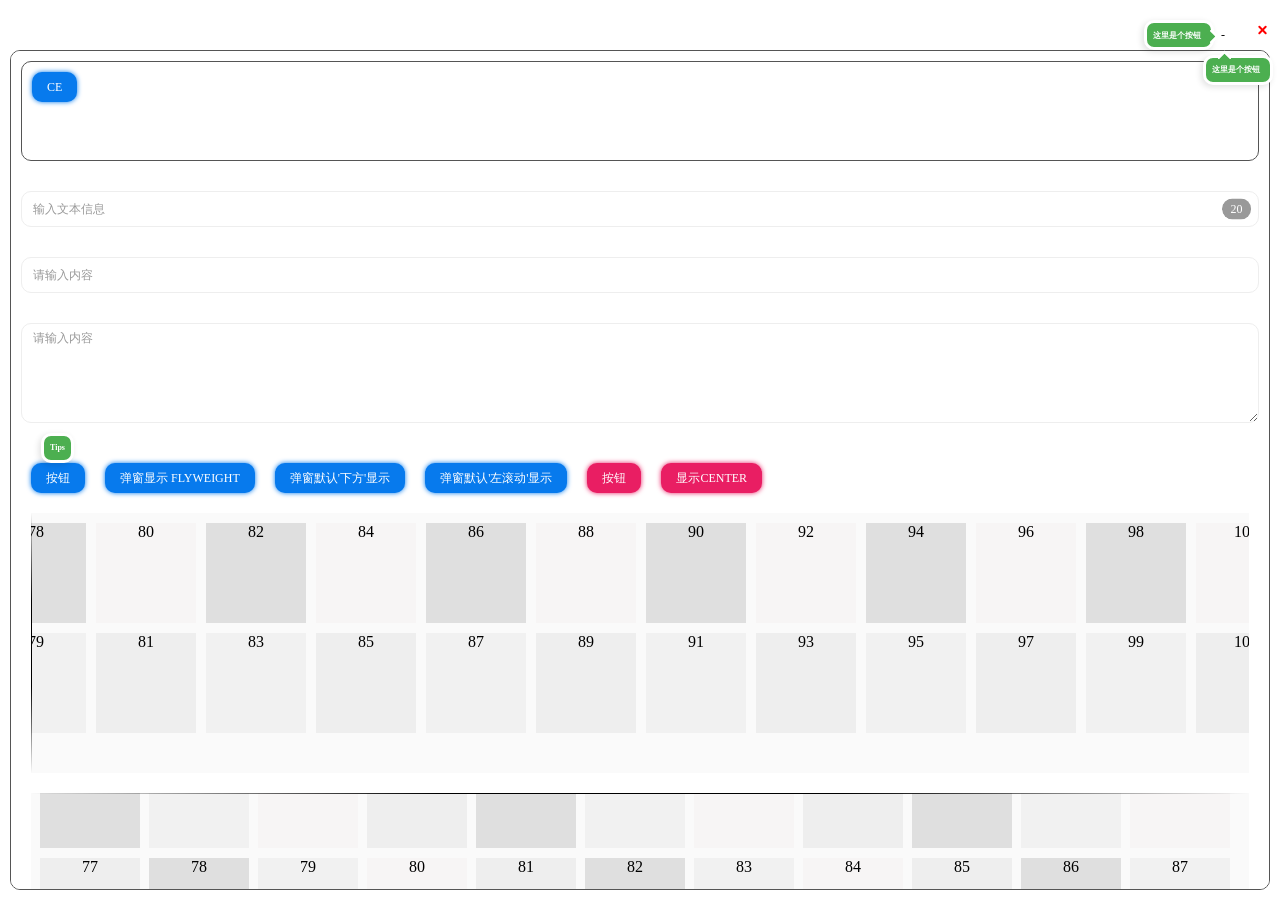
==== demo/flyweight/index.html @ 09029a1e "++" ====
<!doctype html>
<html lang="en">
  <head>
    <meta charset="UTF-8" />
    <link rel="icon" type="image/svg+xml" href="/vite.svg" />
    <meta name="viewport" content="width=device-width, initial-scale=1.0" />
    <title>Flyweight(共享组件)</title>
    <script type="module" crossorigin src="./assets/index-CFsZRQ6E.js"></script>
    <link rel="stylesheet" crossorigin href="./assets/index-Cnb4RGXs.css">
  </head>
  <body>
    <div id="app"></div>
  </body>
</html>
---- demo/flyweight/assets/index-Cnb4RGXs.css ----
@charset "UTF-8";body,html{height:100%;overflow:hidden;display:flex;width:100%;margin:0}#app{height:100%;width:100%}.flyweight-all{background-color:#fafafa}.flyweight-item{background:#f1f1f1;display:block;height:100%;text-align:center}.flyweight-item.demo{background-size:cover;background-repeat:no-repeat}.flyweight-item.flyweight-item-0{background-color:#f7f5f5}.flyweight-item.flyweight-item-1{background-color:#eee}.flyweight-item.flyweight-item-2{background-color:#dfdfdf}.flyweight-test{display:flex;justify-content:space-around}html [simply]{background-color:inherit;border:0!important}html [nothing]{margin:0!important;padding:0!important;border:0!important}html [flex],html [vcenter],html [vc],html [center],html [space],html [row],html [column]{display:flex}html [inline]{display:inline}html [inline-block]{display:inline-block}html [column]{flex-direction:column}html [row]{flex-direction:row}html [space]{justify-content:space-between}html [space=around]{justify-content:space-around}html [space=evenly]{justify-content:space-evenly}html [center]{justify-content:center}html [vcenter],html [vc]{align-items:center}html [hand]{cursor:pointer}html [overflow]{overflow:auto!important}html [overflow=scroll]{overflow:scroll!important}html [overflow=visible]{overflow:visible!important}.card[data-v-715ec8da]{--t: 0px;--r: 0px;--b: 0px;--l: 0px;--h: 100%;--w: 100%;--br: 1px}.card[hover-scroll][data-v-715ec8da]::-webkit-scrollbar-track,.card[auto-scroll][data-v-715ec8da]::-webkit-scrollbar-track{border-radius:10px}.card[hover-scroll][data-v-715ec8da]::-webkit-scrollbar-thumb,.card[auto-scroll][data-v-715ec8da]::-webkit-scrollbar-thumb{border-radius:10px;background-color:transparent}.card[hover-scroll][data-v-715ec8da]::-webkit-scrollbar,.card[auto-scroll][data-v-715ec8da]::-webkit-scrollbar{border-radius:10px;width:var(--scrollbar-width, 8px);height:var(--scrollbar-width, 8px)}.card[hover-scroll][data-v-715ec8da]:hover::-webkit-scrollbar-thumb,.card[auto-scroll][data-v-715ec8da]::-webkit-scrollbar-thumb{border-style:dashed;border-color:transparent;border-width:2px;background-clip:padding-box;cursor:pointer}.card[hover-scroll][data-v-715ec8da]:hover::-webkit-scrollbar-thumb:hover,.card[auto-scroll][data-v-715ec8da]::-webkit-scrollbar-thumb:hover{background:var(--scrollbar-color, #101010)}.card[hover-scroll][data-v-715ec8da]:hover::-webkit-scrollbar-thumb,.card[auto-scroll][data-v-715ec8da]::-webkit-scrollbar-thumb{background-color:var(--scrollbar-color, #101010)}.card[data-v-715ec8da]{position:relative;background-color:var(--bg, var(--card-background-color, #fff));padding:var(--card-padding, 10px);border-radius:var(--card-border-radius, 10px);box-sizing:border-box;border-style:solid;border-color:var(--card-border-color, #555);border-width:var(--br);justify-content:flex-start;margin:var(--t) var(--r) var(--b) var(--l);height:calc(var(--h) - var(--t) - var(--b));width:calc(var(--w) - var(--l) - var(--r));overflow:auto}.card .card[simply][data-v-715ec8da]{background-color:inherit;border:0!important}.card .card[nothing][data-v-715ec8da]{margin:0!important;padding:0!important;border:0!important}.card .card[flex][data-v-715ec8da],.card .card[vcenter][data-v-715ec8da],.card .card[vc][data-v-715ec8da],.card .card[center][data-v-715ec8da],.card .card[space][data-v-715ec8da],.card .card[row][data-v-715ec8da],.card .card[column][data-v-715ec8da]{display:flex}.card .card[inline][data-v-715ec8da]{display:inline}.card .card[inline-block][data-v-715ec8da]{display:inline-block}.card .card[column][data-v-715ec8da]{flex-direction:column}.card .card[row][data-v-715ec8da]{flex-direction:row}.card .card[space][data-v-715ec8da]{justify-content:space-between}.card .card[space=around][data-v-715ec8da]{justify-content:space-around}.card .card[space=evenly][data-v-715ec8da]{justify-content:space-evenly}.card .card[center][data-v-715ec8da]{justify-content:center}.card .card[vcenter][data-v-715ec8da],.card .card[vc][data-v-715ec8da]{align-items:center}.card .card[hand][data-v-715ec8da]{cursor:pointer}.card .card[overflow][data-v-715ec8da]{overflow:auto!important}.card .card[overflow=scroll][data-v-715ec8da]{overflow:scroll!important}.card .card[overflow=visible][data-v-715ec8da]{overflow:visible!important}.card .card-title[data-v-715ec8da]{max-height:40px}.card .card-close.hide[data-v-715ec8da]{display:none}.card .card-close[data-v-715ec8da]{position:relative;width:20px;height:20px;border-radius:10px;z-index:1;--s-transform: 45deg;--s-hover-transform: 35deg;--s-close-width: 11px;--s-close-height: 2px;cursor:pointer;background-color:var(--s-card-close-background-color, transparent)}.card .card-close[data-v-715ec8da]:before,.card .card-close[data-v-715ec8da]:after{content:"";display:block;width:var(--s-close-width, 11px);height:var(--s-close-height, 2px);background-color:var(--s-card-close-color, #555);transform-origin:center;position:absolute;border-radius:10px;top:calc(50% - var(--s-close-height, 2px) / 2);left:calc(50% - var(--s-close-width, 11px) / 2)}.card .card-close[data-v-715ec8da]{transition:all .3s ease}.card .card-close[data-v-715ec8da]:before{transform:rotate(var(--s-transform, 45deg))}.card .card-close[data-v-715ec8da]:after{transform:rotate(calc(0deg - var(--s-transform, 45deg)))}.card .card-close[data-v-715ec8da]:hover:before{transform:rotate(var(--s-hover-transform, 45deg))}.card .card-close[data-v-715ec8da]:hover:after{transform:rotate(calc(0deg - var(--s-hover-transform, 45deg)))}.card .card-content[data-v-715ec8da]{overflow:auto;height:100%}.card .card-content[data-v-715ec8da]:before{background:linear-gradient(90deg,transparent,var(--card-line-color, transparent),var(--card-line-color, transparent),transparent);content:"";display:block;position:sticky;top:0;width:100%;height:1px;z-index:10;transition:opacity .5s ease-in-out}.s-button[data-v-984a282f]{border-radius:var(--s-button-border-radius, 10px);height:30px;--h: inherit;--s-button-duration: .7s}.s-button button[data-v-984a282f]:not([disabled]):hover{box-shadow:0 0 5px 2px var(--s-button-shadow-color)}.s-button[auto][data-v-984a282f],.s-button.auto[data-v-984a282f]{height:calc(var(--h, inherit));border-radius:inherit}.s-button.animation button[data-v-984a282f]:not([disabled]):hover,.s-button[animation] button[data-v-984a282f]:not([disabled]):hover{animation:rotate-984a282f var(--s-button-duration) ease-in-out both}.s-button.animation button[data-v-984a282f]:not([disabled]):hover span,.s-button.animation button:not([disabled]):hover span[data-v-984a282f],.s-button[animation] button[data-v-984a282f]:not([disabled]):hover span,.s-button[animation] button:not([disabled]):hover span[data-v-984a282f]{animation:storm-984a282f var(--s-button-duration) ease-in-out both;animation-delay:.06s}.s-button button[data-v-984a282f]{height:inherit;width:inherit;outline:none;text-decoration:none;cursor:pointer;text-transform:uppercase;border-radius:inherit;font-family:inherit;overflow:hidden;box-shadow:0 0 5px 0 var(--s-button-shadow-color);border:var(--s-button-border, 1px solid transparent);padding:10px 14px;font-size:12px;border-color:transparent}.s-button button[disabled][data-v-984a282f]{opacity:.5;cursor:not-allowed}.s-button button[data-v-984a282f]{transition:all var(--s-button-duration) cubic-bezier(.02,.01,.5,1)}@keyframes rotate-984a282f{0%{transform:rotate(0) translateZ(0)}25%{transform:rotate(3deg) translateZ(0)}50%{transform:rotate(-3deg) translateZ(0)}75%{transform:rotate(3deg) translateZ(0)}to{transform:rotate(0) translateZ(0)}}@keyframes storm-984a282f{0%{transform:translateZ(0) translateZ(0)}25%{transform:translate3d(3px,0,0) translateZ(0)}50%{transform:translate3d(-3px,0,0) translateZ(0)}75%{transform:translate3d(3px,0,0) translateZ(0)}to{transform:translateZ(0) translateZ(0)}}.s-button button[data-v-984a282f]{background-color:var(--s-button-background-color, inherit);color:var(--s-button-color, inherit)}.s-button[slow][data-v-984a282f],.s-button.slow[data-v-984a282f]{--s-button-duration: 1.1s}.s-button[fast][data-v-984a282f],.s-button.fast[data-v-984a282f]{--s-button-duration: .1s}.s-button.simply[data-v-984a282f]{--s-button-background-color: #077aed;--s-button-color: #fff;--s-button-shadow-color: #077aed}.s-button.notice[data-v-984a282f]{--s-button-background-color: #e91e63;--s-button-color: #fff;--s-button-shadow-color: #e91e63}:root{--tips-background-color: #4caf50;--tips-color: #ffffff;--tips-font-size: 8px;--tips-border-radius: 10;--tips-border-width: 3;--tips-offset: 4;--tips-fly-color: #000;--tips-fly-opacity: .5}body:after{content:"";opacity:0;transition:all .6s ease;top:0;left:0;z-index:-1}.tips-fly~body:after{position:fixed;width:100%;height:100%;background-color:var(--tips-fly-color);opacity:var(--tips-fly-opacity);z-index:var(--tips-z-index, 1000)}.tips[data-v-81c7b9d3]{--h: auto;--w: auto}.tips.warning[data-v-81c7b9d3],.tips.warn[data-v-81c7b9d3]{--tips-background-color: #f44336}.tips.notice[data-v-81c7b9d3]{--tips-background-color: #ff9800}.tips.simply[data-v-81c7b9d3]{--tips-background-color: #00bcd4}.tips[empty][data-v-81c7b9d3]{--tips-background-color: transparent;--tips-border-width: 0;padding:0}.tips[data-v-81c7b9d3]{display:flex;width:calc(var(--w, auto));height:calc(var(--h, auto));overflow:visible;align-items:center;position:fixed;z-index:10;background-color:var(--tips-background-color);color:var(--tips-content-color, var(--tips-color));border-radius:calc(var(--tips-border-radius) * 1px);padding:2px 6px;border:calc(var(--tips-border-width) * 1px) solid var(--tips-color);font-weight:700;box-shadow:#0000001f -2px 2px 6px;font-size:var(--tips-font-size)}.tips.animate[data-v-81c7b9d3]{transition:all .3s}.tips-title[data-v-81c7b9d3]:empty{display:none}.tips-title[data-v-81c7b9d3]{font-size:calc(var(--tips-font-size) + var(--tips-offset) * 1px);padding-right:3px}.tips[static][data-v-81c7b9d3]{position:static!important}.tips[data-v-81c7b9d3]:before{content:none}.tips.s-left.arrow[data-v-81c7b9d3]:before,.tips.s-left[arrow][data-v-81c7b9d3]:before,.tips.s-right.arrow[data-v-81c7b9d3]:before,.tips.s-right[arrow][data-v-81c7b9d3]:before,.tips.s-top.arrow[data-v-81c7b9d3]:before,.tips.s-top[arrow][data-v-81c7b9d3]:before,.tips.s-bottom.arrow[data-v-81c7b9d3]:before,.tips.s-bottom[arrow][data-v-81c7b9d3]:before{content:""}.tips.arrow[data-v-81c7b9d3],.tips[arrow][data-v-81c7b9d3]{--deg: -45deg}.tips.arrow[data-v-81c7b9d3]:before,.tips[arrow][data-v-81c7b9d3]:before{transition:all .3s;visibility:var(--tips-arrow);position:absolute;border:calc(var(--tips-border-width) * 1px) solid var(--tips-color);background-color:var(--tips-background-color);height:calc(var(--tips-border-width) * 2px + 2px);width:calc(var(--tips-border-width) * 2px + 2px);transform:rotate(var(--deg));transform-origin:50% 50%;z-index:-1;border-radius:3px}.tips.s-left[data-v-81c7b9d3]:before{border-left:0;border-top:0;right:calc(var(--arrow-size) * -1px - 1px)}.tips.s-right[data-v-81c7b9d3]:before{border-right:0;border-bottom:0;left:calc(var(--arrow-size) * -1px - 1px)}.tips.s-top[data-v-81c7b9d3]:before{border-top:0;border-right:0;bottom:calc(var(--arrow-size) * -1px - 1px)}.tips.s-bottom[data-v-81c7b9d3]:before{border-bottom:0;border-left:0;top:calc(var(--arrow-size) * -1px - 1px)}.tips.s-left[data-v-81c7b9d3]:before,.tips.s-right[data-v-81c7b9d3]:before{top:calc(var(--tips-arrow-top) * 1px)}.tips.s-top[data-v-81c7b9d3]:before,.tips.s-bottom[data-v-81c7b9d3]:before{left:calc(var(--tips-arrow-left) * 1px)}.tips-top[data-v-81c7b9d3],.tips-left[data-v-81c7b9d3],.tips-right[data-v-81c7b9d3],.tips-bottom[data-v-81c7b9d3]{z-index:20160!important}.s-confirm-warp[data-v-09f1a82f]{display:inline-flex}.s-confirm[data-v-09f1a82f]{--tips-color: #fff;--tips-background-color: var(--tips-color);--tips-content-color: #000;--tips-shadow-color: #7c7c7c;--tips-font-size: 14px}.s-confirm .s-confirm-title[data-v-09f1a82f]{font-size:var(--tips-font-size)}.s-confirm .card[data-v-09f1a82f]{border-width:0!important;padding:0}.s-confirm>.card[data-v-09f1a82f]{min-width:100px;padding:10px}.s-confirm.s-top[data-v-09f1a82f]{box-shadow:0 3px 10px 0 var(--tips-shadow-color)}.s-confirm.s-bottom[data-v-09f1a82f]{box-shadow:0 -3px 10px 0 var(--tips-shadow-color)}.s-confirm.s-left[data-v-09f1a82f]{box-shadow:3px 0 10px 0 var(--tips-shadow-color)}.s-confirm.s-right[data-v-09f1a82f]{box-shadow:-3px 0 10px 0 var(--tips-shadow-color)}.s-confirm .s-confirm-booms[data-v-09f1a82f]{padding-top:10px}.s-confirm .s-confirm-booms[data-v-09f1a82f],.s-confirm[data-v-09f1a82f]{overflow:visible}.s-div[data-v-5a663869]{border:0!important;overflow:visible!important}.s-flex[data-v-80afacb2]{border:0!important}.flyweight[data-v-1c021354]{--flyweight-line-color: #000;height:calc(var(--flyweight-h, 100%));width:calc(var(--flyweight-w, 100%));overflow:auto;position:relative}.flyweight[hover-scroll][data-v-1c021354]::-webkit-scrollbar-track,.flyweight[auto-scroll][data-v-1c021354]::-webkit-scrollbar-track{border-radius:10px}.flyweight[hover-scroll][data-v-1c021354]::-webkit-scrollbar-thumb,.flyweight[auto-scroll][data-v-1c021354]::-webkit-scrollbar-thumb{border-radius:10px;background-color:transparent}.flyweight[hover-scroll][data-v-1c021354]::-webkit-scrollbar,.flyweight[auto-scroll][data-v-1c021354]::-webkit-scrollbar{border-radius:10px;width:var(--scrollbar-width, 8px);height:var(--scrollbar-width, 8px)}.flyweight[hover-scroll][data-v-1c021354]:hover::-webkit-scrollbar-thumb,.flyweight[auto-scroll][data-v-1c021354]::-webkit-scrollbar-thumb{border-style:dashed;border-color:transparent;border-width:2px;background-clip:padding-box;cursor:pointer}.flyweight[hover-scroll][data-v-1c021354]:hover::-webkit-scrollbar-thumb:hover,.flyweight[auto-scroll][data-v-1c021354]::-webkit-scrollbar-thumb:hover{background:var(--scrollbar-color, #101010)}.flyweight[hover-scroll][data-v-1c021354]:hover::-webkit-scrollbar-thumb,.flyweight[auto-scroll][data-v-1c021354]::-webkit-scrollbar-thumb{background-color:var(--scrollbar-color, #101010)}.flyweight.line .flyweight-all[scroll-x][data-v-1c021354]:before,.flyweight.line .flyweight-all[data-v-1c021354]:not([scroll-x]):before{opacity:1}.flyweight.flyweight-empty .flyweight-all[data-v-1c021354]:before{display:none}.flyweight[scroll-x] .flyweight-all[data-v-1c021354]:before{height:inherit;width:1px;left:var(--flyweight-line-offset, 0);background:linear-gradient(180deg,transparent,var(--flyweight-line-color),var(--flyweight-line-color),transparent)}.flyweight:not([scroll-x]) .flyweight-all[data-v-1c021354]:before{height:1px;width:100%;min-width:var(--flyweight-min-width, 100%);top:var(--flyweight-line-offset, 0);background:linear-gradient(90deg,transparent,var(--flyweight-line-color),var(--flyweight-line-color),transparent)}.flyweight .flyweight-all[data-v-1c021354]:before{content:"";display:block;position:sticky;z-index:10;opacity:0;transition:opacity 1s ease-in-out}.flyweight[scroll-x] .flyweight-all[data-v-1c021354]{width:var(--flyweight-content);height:inherit;min-height:100%;top:0;position:absolute}.flyweight[scroll-x] .flyweight-all[data-v-1c021354]+*{left:var(--flyweight-content);position:absolute;top:0;height:100%}.flyweight .flyweight-all[data-v-1c021354]{position:relative;height:var(--flyweight-content)}.flyweight .flyweight-all[data-v-1c021354]>*{width:calc(var(--width));height:var(--height);position:absolute;min-width:var(--flyweight-min-width, inherit)}@media screen and (-apple-system:Macintosh){.flyweight .flyweight-all[data-v-1c021354]{background-color:red!important}}.s-wrap[data-v-acf70ba2]{--s-input-color: #077aed;--s-input-primary-color: #4caf50;--s-input-label-primary-color: #999;--s-input-label-color: #fff;--s-input-label-border-radius: 10px;--s-input-duration: .7s;border-radius:var(--s-input-border-radius, inherit)!important;position:relative;height:inherit}.s-wrap[radius][data-v-acf70ba2],.s-wrap[half][data-v-acf70ba2]{--s-input-border-radius: 50%}.s-wrap.primary[data-v-acf70ba2]{--s-input-primary-color: #9e9e9e;--s-input-color: #9e9e9e;--s-input-primary-shadow-color: transparent}.s-wrap.simply[data-v-acf70ba2]{--s-input-primary-color: #077aed;--s-input-color: #077aed}.s-wrap.success[data-v-acf70ba2]{--s-input-primary-color: #8bc34a;--s-input-color: #8bc34a}.s-wrap.error[data-v-acf70ba2]{--s-input-primary-color: #e91e63;--s-input-color: #e91e63}.s-wrap.notice[data-v-acf70ba2]{--s-input-primary-color: #ff9800;--s-input-color: #ff9800}.s-wrap.disabled[data-v-acf70ba2],.s-wrap[disabled][data-v-acf70ba2]{--s-input-primary-color: #bababa;--s-input-color: #bababa}.s-wrap.disabled .s-wrap-input[data-v-acf70ba2],.s-wrap[disabled] .s-wrap-input[data-v-acf70ba2]{color:#bababa}.s-wrap.disabled .s-wrap-close[data-v-acf70ba2],.s-wrap[disabled] .s-wrap-close[data-v-acf70ba2]{display:none!important}.s-wrap[static] .s-wrap-label[data-v-acf70ba2],.s-wrap.static .s-wrap-label[data-v-acf70ba2]{animation:none!important}.s-wrap[slow][data-v-acf70ba2],.s-wrap.slow[data-v-acf70ba2]{--s-input-duration: 1.1s}.s-wrap[fast][data-v-acf70ba2],.s-wrap.fast[data-v-acf70ba2]{--s-input-duration: .1s}.s-wrap[hide-limit][maxlength] .s-wrap-limit[data-v-acf70ba2],.s-wrap:not([maxlength]) .s-wrap-limit[data-v-acf70ba2]{display:none}.s-wrap[transparent] .s-wrap-input[data-v-acf70ba2],.s-wrap.transparent .s-wrap-input[data-v-acf70ba2]{background-color:transparent}.s-wrap .s-wrap-left[data-v-acf70ba2],.s-wrap .s-wrap-right[data-v-acf70ba2]{border-radius:inherit!important;height:inherit;overflow:hidden}.s-wrap .s-wrap-left[data-v-acf70ba2]{position:absolute!important;left:var(--s-input-padding-left, 7px);top:0}.s-wrap .s-wrap-right[data-v-acf70ba2]{position:absolute!important;right:var(--s-input-padding-right, 5px);top:50%;transform:translateY(-50%)}.s-wrap .s-wrap-right[data-v-acf70ba2]>*{margin-right:3px}.s-wrap .s-wrap-right .s-wrap-limit[data-v-acf70ba2]{display:inline-block;padding:3px;border-radius:10px;min-width:23px;text-align:center;background-color:var(--s-input-label-primary-color);color:var(--s-input-label-color);transition:all .6s ease;opacity:1}.s-wrap .s-wrap-right .s-wrap-close[data-v-acf70ba2]{color:var(--s-input-label-primary-color);font-size:inherit;cursor:pointer}.s-wrap .s-wrap-right .s-wrap-close[data-v-acf70ba2]:hover{color:var(--s-input-color);font-size:calc(100% + 4px)}.s-wrap .s-wrap-right .s-wrap-close[data-v-acf70ba2]{display:none;transition:all .3s ease}.s-wrap[s-completed] .s-wrap-label[data-v-acf70ba2],.s-wrap[s-completed] .s-wrap-input[data-v-acf70ba2]{transition:all var(--s-input-duration) ease}textarea~.s-wrap-label[data-v-acf70ba2]{top:var(--s-input-label-top, 15px)}.s-wrap-label[data-v-acf70ba2]{position:absolute;left:calc(var(--text-left, 12) * 1px);top:50%;z-index:2;transform:translateY(-50%);color:var(--s-input-label-primary-color);font-size:var(--s-input-label-font-size, inherit);pointer-events:none;border-radius:var(--s-input-label-border-radius, var(--s-input-border-radius))}.s-wrap-label>span[data-v-acf70ba2]:not(.placeholder){display:none}.s-wrap .input-error[data-v-acf70ba2]{display:none;position:absolute}.s-wrap[tips-hide] .s-wrap-input:focus~.s-wrap-label[data-v-acf70ba2],.s-wrap[tips-hide] .s-wrap-input:not(:placeholder-shown)~.s-wrap-label[data-v-acf70ba2],.s-wrap[tips-hide] .s-wrap-input:-webkit-autofill~.s-wrap-label[data-v-acf70ba2],.s-wrap[tips-hide] .s-wrap-input:autofill~.s-wrap-label[data-v-acf70ba2]{display:none}.s-wrap[tips-hide] .s-wrap-input~.input-error[data-v-acf70ba2]{display:block;background-color:transparent;z-index:1;color:var(--s-input-primary-color);margin-top:3px!important}.s-wrap.error .s-wrap-input[data-v-acf70ba2]{--s-input-border-color: var(--s-input-primary-color)}.s-wrap-input[data-v-acf70ba2]{width:100%;height:100%;font-size:inherit;color:inherit;border:var(--s-input-border, 1px solid var(--s-input-border-color, #eee));background-color:var(--s-input-background, #fff);border-radius:inherit!important;outline:none;box-sizing:border-box;padding:10px calc(var(--text-right, 10) * 1px + var(--text-close, 10) * 1px) 10px calc(var(--text-left, 10) * 1px)}.s-wrap-input[data-v-acf70ba2]:focus,.s-wrap-input[data-v-acf70ba2]:not(:placeholder-shown),.s-wrap-input[data-v-acf70ba2]:-webkit-autofill,.s-wrap-input[data-v-acf70ba2]:autofill{border-color:var(--s-input-color)}.s-wrap-input[data-v-acf70ba2]:focus,.s-wrap-input:focus~.s-wrap-label[data-v-acf70ba2],.s-wrap-input[data-v-acf70ba2]:not(:placeholder-shown),.s-wrap-input:not(:placeholder-shown)~.s-wrap-label[data-v-acf70ba2],.s-wrap-input[data-v-acf70ba2]:-webkit-autofill,.s-wrap-input:-webkit-autofill~.s-wrap-label[data-v-acf70ba2],.s-wrap-input[data-v-acf70ba2]:autofill,.s-wrap-input:autofill~.s-wrap-label[data-v-acf70ba2]{box-shadow:0 0 7px 1px var(--s-input-primary-shadow-color, var(--s-input-color))}.s-wrap-input:focus~.s-wrap-label .placeholder[data-v-acf70ba2],.s-wrap-input:not(:placeholder-shown)~.s-wrap-label .placeholder[data-v-acf70ba2],.s-wrap-input:-webkit-autofill~.s-wrap-label .placeholder[data-v-acf70ba2],.s-wrap-input:autofill~.s-wrap-label .placeholder[data-v-acf70ba2]{display:none}.s-wrap-input:focus~.s-wrap-label>span[data-v-acf70ba2]:not(.placeholder),.s-wrap-input:not(:placeholder-shown)~.s-wrap-label>span[data-v-acf70ba2]:not(.placeholder),.s-wrap-input:-webkit-autofill~.s-wrap-label>span[data-v-acf70ba2]:not(.placeholder),.s-wrap-input:autofill~.s-wrap-label>span[data-v-acf70ba2]:not(.placeholder){display:block}.s-wrap-input:focus~.s-wrap-label[data-v-acf70ba2],.s-wrap-input:not(:placeholder-shown)~.s-wrap-label[data-v-acf70ba2],.s-wrap-input:-webkit-autofill~.s-wrap-label[data-v-acf70ba2],.s-wrap-input:autofill~.s-wrap-label[data-v-acf70ba2]{top:0;color:var(--s-input-label-color);background:var(--s-input-color);padding:2px 10px;animation:rotate-acf70ba2 var(--s-input-duration) ease-in-out both}.s-wrap-input:focus~.s-wrap-right .s-wrap-limit[data-v-acf70ba2],.s-wrap-input:not(:placeholder-shown)~.s-wrap-right .s-wrap-limit[data-v-acf70ba2],.s-wrap-input:-webkit-autofill~.s-wrap-right .s-wrap-limit[data-v-acf70ba2],.s-wrap-input:autofill~.s-wrap-right .s-wrap-limit[data-v-acf70ba2]{background-color:var(--s-input-color);color:var(--s-input-label-color)}.s-wrap-input[data-v-acf70ba2]:not(:focus,:placeholder-shown){border-color:var(--s-input-primary-color)}.s-wrap-input[data-v-acf70ba2]:not(:focus,:placeholder-shown),.s-wrap-input:not(:focus,:placeholder-shown)~.s-wrap-label[data-v-acf70ba2]{box-shadow:0 0 5px 0 var(--s-input-primary-shadow-color, var(--s-input-primary-color))}.s-wrap-input:not(:focus,:placeholder-shown)~.s-wrap-label[data-v-acf70ba2]{color:var(--s-input-label-color);background:var(--s-input-primary-color)}.s-wrap-input:not(:focus,:placeholder-shown)~.s-wrap-right .s-wrap-close[data-v-acf70ba2]:hover{color:var(--s-input-primary-color)}.s-wrap-input:not(:focus,:placeholder-shown)~.s-wrap-right .s-wrap-close[data-v-acf70ba2]{display:block}.s-wrap-input:not(:focus,:placeholder-shown)~.s-wrap-right .s-wrap-limit[data-v-acf70ba2]{background-color:var(--s-input-primary-color);color:var(--s-input-label-color);font-size:calc(100% - 4px);opacity:.5}@keyframes rotate-acf70ba2{0%{transform:rotate(0) translateY(-0%)}25%{transform:rotate(3deg) translateY(-12.5%)}50%{transform:rotate(-3deg) translateY(-25%)}75%{transform:rotate(3deg) translateY(-37.5%)}to{transform:rotate(0) translateY(-50%)}}
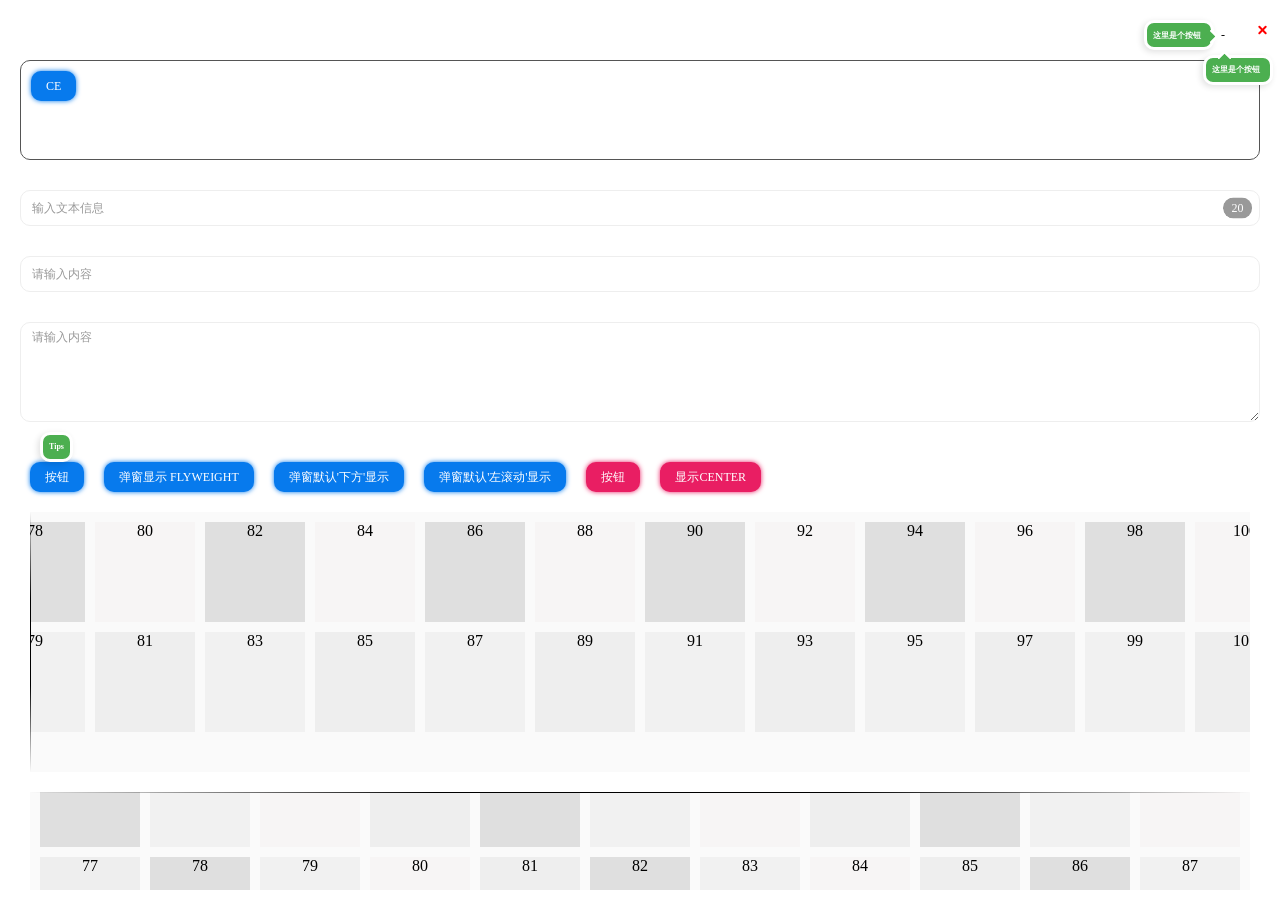
==== commit 7ce55118: "优化" ====
--- a/demo/flyweight/index.html
+++ b/demo/flyweight/index.html
@@ -2,11 +2,12 @@
 <html lang="en">
   <head>
     <meta charset="UTF-8" />
-    <link rel="icon" type="image/svg+xml" href="/vite.svg" />
-    <meta name="viewport" content="width=device-width, initial-scale=1.0" />
+    <meta http-equiv="Content-Type" content="text/html; charset=utf-8" />
+    <meta content="yes" name="apple-mobile-web-app-capable" />
+    <meta content="width=device-width, initial-scale=1.0, maximum-scale=1.0,  user-scalable=0" name="viewport" />
     <title>Flyweight(共享组件)</title>
-    <script type="module" crossorigin src="./assets/index-CFsZRQ6E.js"></script>
-    <link rel="stylesheet" crossorigin href="./assets/index-Cnb4RGXs.css">
+    <script type="module" crossorigin src="./assets/index-fB9cW2_v.js"></script>
+    <link rel="stylesheet" crossorigin href="./assets/index-D3xvJBjH.css">
   </head>
   <body>
     <div id="app"></div>
--- a/demo/flyweight/assets/index-D3xvJBjH.css
+++ b/demo/flyweight/assets/index-D3xvJBjH.css
@@ -0,0 +1 @@
+@charset "UTF-8";body,html{height:100%;overflow:hidden;display:flex;width:100%;margin:0}#app{height:100%;width:100%}.flyweight-all{background-color:#fafafa}.flyweight-item{background:#f1f1f1;display:block;height:100%;text-align:center}.flyweight-item.demo{background-size:cover;background-repeat:no-repeat}.flyweight-item.flyweight-item-0{background-color:#f7f5f5}.flyweight-item.flyweight-item-1{background-color:#eee}.flyweight-item.flyweight-item-2{background-color:#dfdfdf}.flyweight-test{display:flex;justify-content:space-around}html [simply]{background-color:inherit;border:0!important}html [nothing]{margin:0!important;padding:0!important;border:0!important}html [flex],html [vcenter],html [vc],html [center],html [space],html [row],html [column]{display:flex}html [inline]{display:inline}html [inline-block]{display:inline-block}html [column]{flex-direction:column}html [row]{flex-direction:row}html [space]{justify-content:space-between}html [space=around]{justify-content:space-around}html [space=evenly]{justify-content:space-evenly}html [center]{justify-content:center}html [vcenter],html [vc]{align-items:center}html [hand]{cursor:pointer}html [overflow]{overflow:auto!important}html [overflow=scroll]{overflow:scroll!important}html [overflow=visible]{overflow:visible!important}.card[data-v-f2fc47c3]{--t: 0px;--r: 0px;--b: 0px;--l: 0px;--h: 100%;--w: 100%;--br: 1px}.card[hover-scroll][data-v-f2fc47c3]::-webkit-scrollbar-track,.card[auto-scroll][data-v-f2fc47c3]::-webkit-scrollbar-track{border-radius:10px}.card[hover-scroll][data-v-f2fc47c3]::-webkit-scrollbar-thumb,.card[auto-scroll][data-v-f2fc47c3]::-webkit-scrollbar-thumb{border-radius:10px;background-color:transparent}.card[hover-scroll][data-v-f2fc47c3]::-webkit-scrollbar,.card[auto-scroll][data-v-f2fc47c3]::-webkit-scrollbar{border-radius:10px;width:var(--scrollbar-width, 8px);height:var(--scrollbar-width, 8px)}.card[hover-scroll][data-v-f2fc47c3]:hover::-webkit-scrollbar-thumb,.card[auto-scroll][data-v-f2fc47c3]::-webkit-scrollbar-thumb{border-style:dashed;border-color:transparent;border-width:2px;background-clip:padding-box;cursor:pointer}.card[hover-scroll][data-v-f2fc47c3]:hover::-webkit-scrollbar-thumb:hover,.card[auto-scroll][data-v-f2fc47c3]::-webkit-scrollbar-thumb:hover{background:var(--scrollbar-color, #101010)}.card[hover-scroll][data-v-f2fc47c3]:hover::-webkit-scrollbar-thumb,.card[auto-scroll][data-v-f2fc47c3]::-webkit-scrollbar-thumb{background-color:var(--scrollbar-color, #101010)}.card[data-v-f2fc47c3]{position:relative;background-color:var(--bg, var(--card-background-color, #fff));padding:var(--card-padding, 10px);border-radius:var(--card-border-radius, 10px);box-sizing:border-box;border-style:solid;border-color:var(--card-border-color, #555);border-width:var(--br);justify-content:flex-start;margin:var(--t) var(--r) var(--b) var(--l);height:calc(var(--h) - var(--t) - var(--b));width:calc(var(--w) - var(--l) - var(--r));overflow:auto}.card .card[simply][data-v-f2fc47c3]{background-color:inherit;border:0!important}.card .card[nothing][data-v-f2fc47c3]{margin:0!important;padding:0!important;border:0!important}.card .card[flex][data-v-f2fc47c3],.card .card[vcenter][data-v-f2fc47c3],.card .card[vc][data-v-f2fc47c3],.card .card[center][data-v-f2fc47c3],.card .card[space][data-v-f2fc47c3],.card .card[row][data-v-f2fc47c3],.card .card[column][data-v-f2fc47c3]{display:flex}.card .card[inline][data-v-f2fc47c3]{display:inline}.card .card[inline-block][data-v-f2fc47c3]{display:inline-block}.card .card[column][data-v-f2fc47c3]{flex-direction:column}.card .card[row][data-v-f2fc47c3]{flex-direction:row}.card .card[space][data-v-f2fc47c3]{justify-content:space-between}.card .card[space=around][data-v-f2fc47c3]{justify-content:space-around}.card .card[space=evenly][data-v-f2fc47c3]{justify-content:space-evenly}.card .card[center][data-v-f2fc47c3]{justify-content:center}.card .card[vcenter][data-v-f2fc47c3],.card .card[vc][data-v-f2fc47c3]{align-items:center}.card .card[hand][data-v-f2fc47c3]{cursor:pointer}.card .card[overflow][data-v-f2fc47c3]{overflow:auto!important}.card .card[overflow=scroll][data-v-f2fc47c3]{overflow:scroll!important}.card .card[overflow=visible][data-v-f2fc47c3]{overflow:visible!important}.card .card-title[data-v-f2fc47c3]{max-height:40px}.card .card-close.hide[data-v-f2fc47c3]{display:none}.card .card-close[data-v-f2fc47c3]{position:relative;width:20px;height:20px;border-radius:10px;z-index:1;--s-transform: 45deg;--s-hover-transform: 35deg;--s-close-width: 11px;--s-close-height: 2px;cursor:pointer;background-color:var(--s-card-close-background-color, transparent)}.card .card-close[data-v-f2fc47c3]:before,.card .card-close[data-v-f2fc47c3]:after{content:"";display:block;width:var(--s-close-width, 11px);height:var(--s-close-height, 2px);background-color:var(--s-card-close-color, #555);transform-origin:center;position:absolute;border-radius:10px;top:calc(50% - var(--s-close-height, 2px) / 2);left:calc(50% - var(--s-close-width, 11px) / 2)}.card .card-close[data-v-f2fc47c3]{transition:all .3s ease}.card .card-close[data-v-f2fc47c3]:before{transform:rotate(var(--s-transform, 45deg))}.card .card-close[data-v-f2fc47c3]:after{transform:rotate(calc(0deg - var(--s-transform, 45deg)))}.card .card-close[data-v-f2fc47c3]:hover:before{transform:rotate(var(--s-hover-transform, 45deg));background-color:var(--s-card-close-hover-color, var(--s-card-close-color, #555))}.card .card-close[data-v-f2fc47c3]:hover{background-color:var(--s-card-close-hover-background-color, var(--s-card-close-background-color, transparent));box-shadow:var(--s-card-close-hover-box-shadow, none)}.card .card-close[data-v-f2fc47c3]:hover:after{transform:rotate(calc(0deg - var(--s-hover-transform, 45deg)));background-color:var(--s-card-close-hover-color, var(--s-card-close-color, #555))}.card .card-content[data-v-f2fc47c3]{overflow:auto;height:100%}.card .card-content[data-v-f2fc47c3]:before{background:linear-gradient(90deg,transparent,var(--card-line-color, transparent),var(--card-line-color, transparent),transparent);content:"";display:block;position:sticky;top:0;width:100%;height:1px;z-index:10;transition:opacity .5s ease-in-out}.s-button[data-v-984a282f]{border-radius:var(--s-button-border-radius, 10px);height:30px;--h: inherit;--s-button-duration: .7s}.s-button button[data-v-984a282f]:not([disabled]):hover{box-shadow:0 0 5px 2px var(--s-button-shadow-color)}.s-button[auto][data-v-984a282f],.s-button.auto[data-v-984a282f]{height:calc(var(--h, inherit));border-radius:inherit}.s-button.animation button[data-v-984a282f]:not([disabled]):hover,.s-button[animation] button[data-v-984a282f]:not([disabled]):hover{animation:rotate-984a282f var(--s-button-duration) ease-in-out both}.s-button.animation button[data-v-984a282f]:not([disabled]):hover span,.s-button.animation button:not([disabled]):hover span[data-v-984a282f],.s-button[animation] button[data-v-984a282f]:not([disabled]):hover span,.s-button[animation] button:not([disabled]):hover span[data-v-984a282f]{animation:storm-984a282f var(--s-button-duration) ease-in-out both;animation-delay:.06s}.s-button button[data-v-984a282f]{height:inherit;width:inherit;outline:none;text-decoration:none;cursor:pointer;text-transform:uppercase;border-radius:inherit;font-family:inherit;overflow:hidden;box-shadow:0 0 5px 0 var(--s-button-shadow-color);border:var(--s-button-border, 1px solid transparent);padding:10px 14px;font-size:12px;border-color:transparent}.s-button button[disabled][data-v-984a282f]{opacity:.5;cursor:not-allowed}.s-button button[data-v-984a282f]{transition:all var(--s-button-duration) cubic-bezier(.02,.01,.5,1)}@keyframes rotate-984a282f{0%{transform:rotate(0) translateZ(0)}25%{transform:rotate(3deg) translateZ(0)}50%{transform:rotate(-3deg) translateZ(0)}75%{transform:rotate(3deg) translateZ(0)}to{transform:rotate(0) translateZ(0)}}@keyframes storm-984a282f{0%{transform:translateZ(0) translateZ(0)}25%{transform:translate3d(3px,0,0) translateZ(0)}50%{transform:translate3d(-3px,0,0) translateZ(0)}75%{transform:translate3d(3px,0,0) translateZ(0)}to{transform:translateZ(0) translateZ(0)}}.s-button button[data-v-984a282f]{background-color:var(--s-button-background-color, inherit);color:var(--s-button-color, inherit)}.s-button[slow][data-v-984a282f],.s-button.slow[data-v-984a282f]{--s-button-duration: 1.1s}.s-button[fast][data-v-984a282f],.s-button.fast[data-v-984a282f]{--s-button-duration: .1s}.s-button.simply[data-v-984a282f]{--s-button-background-color: #077aed;--s-button-color: #fff;--s-button-shadow-color: #077aed}.s-button.notice[data-v-984a282f]{--s-button-background-color: #e91e63;--s-button-color: #fff;--s-button-shadow-color: #e91e63}:root{--tips-background-color: #4caf50;--tips-color: #ffffff;--tips-font-size: 8px;--tips-border-radius: 10;--tips-border-width: 3;--tips-offset: 4;--tips-fly-color: #000;--tips-fly-opacity: .5}body:after{content:"";opacity:0;transition:all .6s ease;top:0;left:0;z-index:-1}.tips-fly~body:after{position:fixed;width:100%;height:100%;background-color:var(--tips-fly-color);opacity:var(--tips-fly-opacity);z-index:var(--tips-z-index, 1000)}.tips[data-v-789844b4]{--h: auto;--w: auto}.tips.warning[data-v-789844b4],.tips.warn[data-v-789844b4]{--tips-background-color: #f44336}.tips.notice[data-v-789844b4]{--tips-background-color: #ff9800}.tips.simply[data-v-789844b4]{--tips-background-color: #00bcd4}.tips[empty][data-v-789844b4]{--tips-background-color: transparent;--tips-border-width: 0;padding:0}.tips[data-v-789844b4]{display:flex;width:calc(var(--w, auto));height:calc(var(--h, auto));overflow:visible;align-items:center;position:fixed;z-index:10;background-color:var(--tips-background-color);color:var(--tips-content-color, var(--tips-color));border-radius:calc(var(--tips-border-radius) * 1px);padding:2px 6px;border:calc(var(--tips-border-width) * 1px) solid var(--tips-color);font-weight:700;box-shadow:#0000001f -2px 2px 6px;font-size:var(--tips-font-size)}.tips.animate[data-v-789844b4]{transition:all .3s}.tips-title[data-v-789844b4]:empty{display:none}.tips-title[data-v-789844b4]{font-size:calc(var(--tips-font-size) + var(--tips-offset) * 1px);padding-right:3px}.tips[static][data-v-789844b4]{position:static!important}.tips[data-v-789844b4]:before{content:none}.tips.s-left.arrow[data-v-789844b4]:before,.tips.s-left[arrow][data-v-789844b4]:before,.tips.s-right.arrow[data-v-789844b4]:before,.tips.s-right[arrow][data-v-789844b4]:before,.tips.s-top.arrow[data-v-789844b4]:before,.tips.s-top[arrow][data-v-789844b4]:before,.tips.s-bottom.arrow[data-v-789844b4]:before,.tips.s-bottom[arrow][data-v-789844b4]:before{content:""}.tips.arrow[data-v-789844b4],.tips[arrow][data-v-789844b4]{--deg: -45deg}.tips.arrow[data-v-789844b4]:before,.tips[arrow][data-v-789844b4]:before{transition:all .3s;visibility:var(--tips-arrow);position:absolute;border:calc(var(--tips-border-width) * 1px) solid var(--tips-color);background-color:var(--tips-background-color);height:calc(var(--tips-border-width) * 2px + 2px);width:calc(var(--tips-border-width) * 2px + 2px);transform:rotate(var(--deg));transform-origin:50% 50%;z-index:-1;border-radius:3px}.tips.s-left[data-v-789844b4]:before{border-left:0;border-top:0;right:calc(var(--arrow-size) * -1px - 1px)}.tips.s-right[data-v-789844b4]:before{border-right:0;border-bottom:0;left:calc(var(--arrow-size) * -1px - 1px)}.tips.s-top[data-v-789844b4]:before{border-top:0;border-right:0;bottom:calc(var(--arrow-size) * -1px - 1px)}.tips.s-bottom[data-v-789844b4]:before{border-bottom:0;border-left:0;top:calc(var(--arrow-size) * -1px - 1px)}.tips.s-left[data-v-789844b4]:before,.tips.s-right[data-v-789844b4]:before{top:calc(var(--tips-arrow-top) * 1px)}.tips.s-top[data-v-789844b4]:before,.tips.s-bottom[data-v-789844b4]:before{left:calc(var(--tips-arrow-left) * 1px)}.tips-top[data-v-789844b4],.tips-left[data-v-789844b4],.tips-right[data-v-789844b4],.tips-bottom[data-v-789844b4]{z-index:20160!important}.s-confirm-warp[data-v-1201a34d]{display:inline-flex}.s-confirm[data-v-1201a34d]{--tips-color: #fff;--tips-background-color: var(--tips-color);--tips-content-color: #000;--tips-shadow-color: #7c7c7c;--tips-font-size: 14px}.s-confirm .s-confirm-title[data-v-1201a34d]{font-size:var(--tips-font-size);color:var(--tips-content-color)}.s-confirm .card[data-v-1201a34d]{border-width:0!important;padding:0}.s-confirm>.card[data-v-1201a34d]{min-width:100px;padding:10px}.s-confirm.s-top[data-v-1201a34d]{box-shadow:0 3px 10px 0 var(--tips-shadow-color)}.s-confirm.s-bottom[data-v-1201a34d]{box-shadow:0 -3px 10px 0 var(--tips-shadow-color)}.s-confirm.s-left[data-v-1201a34d]{box-shadow:3px 0 10px 0 var(--tips-shadow-color)}.s-confirm.s-right[data-v-1201a34d]{box-shadow:-3px 0 10px 0 var(--tips-shadow-color)}.s-confirm .s-confirm-booms[data-v-1201a34d]{padding-top:10px}.s-confirm .s-confirm-booms[data-v-1201a34d],.s-confirm[data-v-1201a34d]{overflow:visible}.s-div[data-v-5a663869]{border:0!important;overflow:visible!important}.s-flex[data-v-80afacb2]{border:0!important}.flyweight[data-v-1c021354]{--flyweight-line-color: #000;height:calc(var(--flyweight-h, 100%));width:calc(var(--flyweight-w, 100%));overflow:auto;position:relative}.flyweight[hover-scroll][data-v-1c021354]::-webkit-scrollbar-track,.flyweight[auto-scroll][data-v-1c021354]::-webkit-scrollbar-track{border-radius:10px}.flyweight[hover-scroll][data-v-1c021354]::-webkit-scrollbar-thumb,.flyweight[auto-scroll][data-v-1c021354]::-webkit-scrollbar-thumb{border-radius:10px;background-color:transparent}.flyweight[hover-scroll][data-v-1c021354]::-webkit-scrollbar,.flyweight[auto-scroll][data-v-1c021354]::-webkit-scrollbar{border-radius:10px;width:var(--scrollbar-width, 8px);height:var(--scrollbar-width, 8px)}.flyweight[hover-scroll][data-v-1c021354]:hover::-webkit-scrollbar-thumb,.flyweight[auto-scroll][data-v-1c021354]::-webkit-scrollbar-thumb{border-style:dashed;border-color:transparent;border-width:2px;background-clip:padding-box;cursor:pointer}.flyweight[hover-scroll][data-v-1c021354]:hover::-webkit-scrollbar-thumb:hover,.flyweight[auto-scroll][data-v-1c021354]::-webkit-scrollbar-thumb:hover{background:var(--scrollbar-color, #101010)}.flyweight[hover-scroll][data-v-1c021354]:hover::-webkit-scrollbar-thumb,.flyweight[auto-scroll][data-v-1c021354]::-webkit-scrollbar-thumb{background-color:var(--scrollbar-color, #101010)}.flyweight.line .flyweight-all[scroll-x][data-v-1c021354]:before,.flyweight.line .flyweight-all[data-v-1c021354]:not([scroll-x]):before{opacity:1}.flyweight.flyweight-empty .flyweight-all[data-v-1c021354]:before{display:none}.flyweight[scroll-x] .flyweight-all[data-v-1c021354]:before{height:inherit;width:1px;left:var(--flyweight-line-offset, 0);background:linear-gradient(180deg,transparent,var(--flyweight-line-color),var(--flyweight-line-color),transparent)}.flyweight:not([scroll-x]) .flyweight-all[data-v-1c021354]:before{height:1px;width:100%;min-width:var(--flyweight-min-width, 100%);top:var(--flyweight-line-offset, 0);background:linear-gradient(90deg,transparent,var(--flyweight-line-color),var(--flyweight-line-color),transparent)}.flyweight .flyweight-all[data-v-1c021354]:before{content:"";display:block;position:sticky;z-index:10;opacity:0;transition:opacity 1s ease-in-out}.flyweight[scroll-x] .flyweight-all[data-v-1c021354]{width:var(--flyweight-content);height:inherit;min-height:100%;top:0;position:absolute}.flyweight[scroll-x] .flyweight-all[data-v-1c021354]+*{left:var(--flyweight-content);position:absolute;top:0;height:100%}.flyweight .flyweight-all[data-v-1c021354]{position:relative;height:var(--flyweight-content)}.flyweight .flyweight-all[data-v-1c021354]>*{width:calc(var(--width));height:var(--height);position:absolute;min-width:var(--flyweight-min-width, inherit)}@media screen and (-apple-system:Macintosh){.flyweight .flyweight-all[data-v-1c021354]{background-color:red!important}}.s-wrap[data-v-acf70ba2]{--s-input-color: #077aed;--s-input-primary-color: #4caf50;--s-input-label-primary-color: #999;--s-input-label-color: #fff;--s-input-label-border-radius: 10px;--s-input-duration: .7s;border-radius:var(--s-input-border-radius, inherit)!important;position:relative;height:inherit}.s-wrap[radius][data-v-acf70ba2],.s-wrap[half][data-v-acf70ba2]{--s-input-border-radius: 50%}.s-wrap.primary[data-v-acf70ba2]{--s-input-primary-color: #9e9e9e;--s-input-color: #9e9e9e;--s-input-primary-shadow-color: transparent}.s-wrap.simply[data-v-acf70ba2]{--s-input-primary-color: #077aed;--s-input-color: #077aed}.s-wrap.success[data-v-acf70ba2]{--s-input-primary-color: #8bc34a;--s-input-color: #8bc34a}.s-wrap.error[data-v-acf70ba2]{--s-input-primary-color: #e91e63;--s-input-color: #e91e63}.s-wrap.notice[data-v-acf70ba2]{--s-input-primary-color: #ff9800;--s-input-color: #ff9800}.s-wrap.disabled[data-v-acf70ba2],.s-wrap[disabled][data-v-acf70ba2]{--s-input-primary-color: #bababa;--s-input-color: #bababa}.s-wrap.disabled .s-wrap-input[data-v-acf70ba2],.s-wrap[disabled] .s-wrap-input[data-v-acf70ba2]{color:#bababa}.s-wrap.disabled .s-wrap-close[data-v-acf70ba2],.s-wrap[disabled] .s-wrap-close[data-v-acf70ba2]{display:none!important}.s-wrap[static] .s-wrap-label[data-v-acf70ba2],.s-wrap.static .s-wrap-label[data-v-acf70ba2]{animation:none!important}.s-wrap[slow][data-v-acf70ba2],.s-wrap.slow[data-v-acf70ba2]{--s-input-duration: 1.1s}.s-wrap[fast][data-v-acf70ba2],.s-wrap.fast[data-v-acf70ba2]{--s-input-duration: .1s}.s-wrap[hide-limit][maxlength] .s-wrap-limit[data-v-acf70ba2],.s-wrap:not([maxlength]) .s-wrap-limit[data-v-acf70ba2]{display:none}.s-wrap[transparent] .s-wrap-input[data-v-acf70ba2],.s-wrap.transparent .s-wrap-input[data-v-acf70ba2]{background-color:transparent}.s-wrap .s-wrap-left[data-v-acf70ba2],.s-wrap .s-wrap-right[data-v-acf70ba2]{border-radius:inherit!important;height:inherit;overflow:hidden}.s-wrap .s-wrap-left[data-v-acf70ba2]{position:absolute!important;left:var(--s-input-padding-left, 7px);top:0}.s-wrap .s-wrap-right[data-v-acf70ba2]{position:absolute!important;right:var(--s-input-padding-right, 5px);top:50%;transform:translateY(-50%)}.s-wrap .s-wrap-right[data-v-acf70ba2]>*{margin-right:3px}.s-wrap .s-wrap-right .s-wrap-limit[data-v-acf70ba2]{display:inline-block;padding:3px;border-radius:10px;min-width:23px;text-align:center;background-color:var(--s-input-label-primary-color);color:var(--s-input-label-color);transition:all .6s ease;opacity:1}.s-wrap .s-wrap-right .s-wrap-close[data-v-acf70ba2]{color:var(--s-input-label-primary-color);font-size:inherit;cursor:pointer}.s-wrap .s-wrap-right .s-wrap-close[data-v-acf70ba2]:hover{color:var(--s-input-color);font-size:calc(100% + 4px)}.s-wrap .s-wrap-right .s-wrap-close[data-v-acf70ba2]{display:none;transition:all .3s ease}.s-wrap[s-completed] .s-wrap-label[data-v-acf70ba2],.s-wrap[s-completed] .s-wrap-input[data-v-acf70ba2]{transition:all var(--s-input-duration) ease}textarea~.s-wrap-label[data-v-acf70ba2]{top:var(--s-input-label-top, 15px)}.s-wrap-label[data-v-acf70ba2]{position:absolute;left:calc(var(--text-left, 12) * 1px);top:50%;z-index:2;transform:translateY(-50%);color:var(--s-input-label-primary-color);font-size:var(--s-input-label-font-size, inherit);pointer-events:none;border-radius:var(--s-input-label-border-radius, var(--s-input-border-radius))}.s-wrap-label>span[data-v-acf70ba2]:not(.placeholder){display:none}.s-wrap .input-error[data-v-acf70ba2]{display:none;position:absolute}.s-wrap[tips-hide] .s-wrap-input:focus~.s-wrap-label[data-v-acf70ba2],.s-wrap[tips-hide] .s-wrap-input:not(:placeholder-shown)~.s-wrap-label[data-v-acf70ba2],.s-wrap[tips-hide] .s-wrap-input:-webkit-autofill~.s-wrap-label[data-v-acf70ba2],.s-wrap[tips-hide] .s-wrap-input:autofill~.s-wrap-label[data-v-acf70ba2]{display:none}.s-wrap[tips-hide] .s-wrap-input~.input-error[data-v-acf70ba2]{display:block;background-color:transparent;z-index:1;color:var(--s-input-primary-color);margin-top:3px!important}.s-wrap.error .s-wrap-input[data-v-acf70ba2]{--s-input-border-color: var(--s-input-primary-color)}.s-wrap-input[data-v-acf70ba2]{width:100%;height:100%;font-size:inherit;color:inherit;border:var(--s-input-border, 1px solid var(--s-input-border-color, #eee));background-color:var(--s-input-background, #fff);border-radius:inherit!important;outline:none;box-sizing:border-box;padding:10px calc(var(--text-right, 10) * 1px + var(--text-close, 10) * 1px) 10px calc(var(--text-left, 10) * 1px)}.s-wrap-input[data-v-acf70ba2]:focus,.s-wrap-input[data-v-acf70ba2]:not(:placeholder-shown),.s-wrap-input[data-v-acf70ba2]:-webkit-autofill,.s-wrap-input[data-v-acf70ba2]:autofill{border-color:var(--s-input-color)}.s-wrap-input[data-v-acf70ba2]:focus,.s-wrap-input:focus~.s-wrap-label[data-v-acf70ba2],.s-wrap-input[data-v-acf70ba2]:not(:placeholder-shown),.s-wrap-input:not(:placeholder-shown)~.s-wrap-label[data-v-acf70ba2],.s-wrap-input[data-v-acf70ba2]:-webkit-autofill,.s-wrap-input:-webkit-autofill~.s-wrap-label[data-v-acf70ba2],.s-wrap-input[data-v-acf70ba2]:autofill,.s-wrap-input:autofill~.s-wrap-label[data-v-acf70ba2]{box-shadow:0 0 7px 1px var(--s-input-primary-shadow-color, var(--s-input-color))}.s-wrap-input:focus~.s-wrap-label .placeholder[data-v-acf70ba2],.s-wrap-input:not(:placeholder-shown)~.s-wrap-label .placeholder[data-v-acf70ba2],.s-wrap-input:-webkit-autofill~.s-wrap-label .placeholder[data-v-acf70ba2],.s-wrap-input:autofill~.s-wrap-label .placeholder[data-v-acf70ba2]{display:none}.s-wrap-input:focus~.s-wrap-label>span[data-v-acf70ba2]:not(.placeholder),.s-wrap-input:not(:placeholder-shown)~.s-wrap-label>span[data-v-acf70ba2]:not(.placeholder),.s-wrap-input:-webkit-autofill~.s-wrap-label>span[data-v-acf70ba2]:not(.placeholder),.s-wrap-input:autofill~.s-wrap-label>span[data-v-acf70ba2]:not(.placeholder){display:block}.s-wrap-input:focus~.s-wrap-label[data-v-acf70ba2],.s-wrap-input:not(:placeholder-shown)~.s-wrap-label[data-v-acf70ba2],.s-wrap-input:-webkit-autofill~.s-wrap-label[data-v-acf70ba2],.s-wrap-input:autofill~.s-wrap-label[data-v-acf70ba2]{top:0;color:var(--s-input-label-color);background:var(--s-input-color);padding:2px 10px;animation:rotate-acf70ba2 var(--s-input-duration) ease-in-out both}.s-wrap-input:focus~.s-wrap-right .s-wrap-limit[data-v-acf70ba2],.s-wrap-input:not(:placeholder-shown)~.s-wrap-right .s-wrap-limit[data-v-acf70ba2],.s-wrap-input:-webkit-autofill~.s-wrap-right .s-wrap-limit[data-v-acf70ba2],.s-wrap-input:autofill~.s-wrap-right .s-wrap-limit[data-v-acf70ba2]{background-color:var(--s-input-color);color:var(--s-input-label-color)}.s-wrap-input[data-v-acf70ba2]:not(:focus,:placeholder-shown){border-color:var(--s-input-primary-color)}.s-wrap-input[data-v-acf70ba2]:not(:focus,:placeholder-shown),.s-wrap-input:not(:focus,:placeholder-shown)~.s-wrap-label[data-v-acf70ba2]{box-shadow:0 0 5px 0 var(--s-input-primary-shadow-color, var(--s-input-primary-color))}.s-wrap-input:not(:focus,:placeholder-shown)~.s-wrap-label[data-v-acf70ba2]{color:var(--s-input-label-color);background:var(--s-input-primary-color)}.s-wrap-input:not(:focus,:placeholder-shown)~.s-wrap-right .s-wrap-close[data-v-acf70ba2]:hover{color:var(--s-input-primary-color)}.s-wrap-input:not(:focus,:placeholder-shown)~.s-wrap-right .s-wrap-close[data-v-acf70ba2]{display:block}.s-wrap-input:not(:focus,:placeholder-shown)~.s-wrap-right .s-wrap-limit[data-v-acf70ba2]{background-color:var(--s-input-primary-color);color:var(--s-input-label-color);font-size:calc(100% - 4px);opacity:.5}@keyframes rotate-acf70ba2{0%{transform:rotate(0) translateY(-0%)}25%{transform:rotate(3deg) translateY(-12.5%)}50%{transform:rotate(-3deg) translateY(-25%)}75%{transform:rotate(3deg) translateY(-37.5%)}to{transform:rotate(0) translateY(-50%)}}
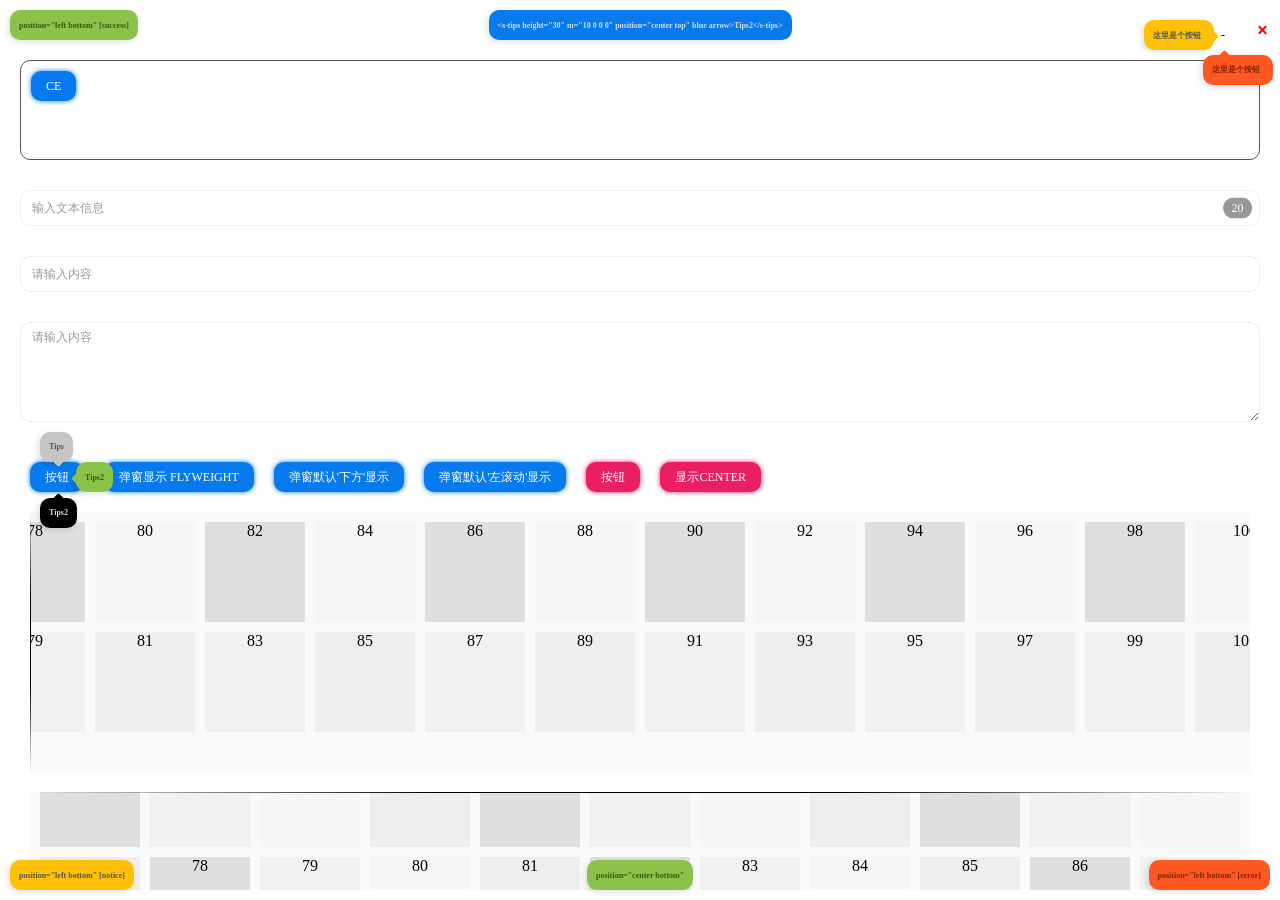
==== commit bbc4fe60: "优化" ====
--- a/demo/flyweight/index.html
+++ b/demo/flyweight/index.html
@@ -6,8 +6,8 @@
     <meta content="yes" name="apple-mobile-web-app-capable" />
     <meta content="width=device-width, initial-scale=1.0, maximum-scale=1.0,  user-scalable=0" name="viewport" />
     <title>Flyweight(共享组件)</title>
-    <script type="module" crossorigin src="./assets/index-fB9cW2_v.js"></script>
-    <link rel="stylesheet" crossorigin href="./assets/index-D3xvJBjH.css">
+    <script type="module" crossorigin src="./assets/index-Bn2mdVB2.js"></script>
+    <link rel="stylesheet" crossorigin href="./assets/index-BNkhdDzb.css">
   </head>
   <body>
     <div id="app"></div>
--- a/demo/flyweight/assets/index-BNkhdDzb.css
+++ b/demo/flyweight/assets/index-BNkhdDzb.css
@@ -0,0 +1 @@
+@charset "UTF-8";body,html{height:100%;overflow:hidden;display:flex;width:100%;margin:0}#app{height:100%;width:100%}.flyweight-all{background-color:#fafafa}.flyweight-item{background:#f1f1f1;display:block;height:100%;text-align:center}.flyweight-item.demo{background-size:cover;background-repeat:no-repeat}.flyweight-item.flyweight-item-0{background-color:#f7f5f5}.flyweight-item.flyweight-item-1{background-color:#eee}.flyweight-item.flyweight-item-2{background-color:#dfdfdf}.flyweight-test{display:flex;justify-content:space-around}html [simply]{background-color:inherit;border:0!important}html [nothing]{margin:0!important;padding:0!important;border:0!important}html [flex],html [vcenter],html [vc],html [center],html [space],html [row],html [column]{display:flex}html [inline]{display:inline}html [inline-block]{display:inline-block}html [column]{flex-direction:column}html [row]{flex-direction:row}html [space]{justify-content:space-between}html [space=around]{justify-content:space-around}html [space=evenly]{justify-content:space-evenly}html [center]{justify-content:center}html [vcenter],html [vc]{align-items:center}html [hand]{cursor:pointer}html [overflow]{overflow:auto!important}html [overflow=scroll]{overflow:scroll!important}html [overflow=visible]{overflow:visible!important}.card[data-v-f2fc47c3]{--t: 0px;--r: 0px;--b: 0px;--l: 0px;--h: 100%;--w: 100%;--br: 1px}.card[hover-scroll][data-v-f2fc47c3]::-webkit-scrollbar-track,.card[auto-scroll][data-v-f2fc47c3]::-webkit-scrollbar-track{border-radius:10px}.card[hover-scroll][data-v-f2fc47c3]::-webkit-scrollbar-thumb,.card[auto-scroll][data-v-f2fc47c3]::-webkit-scrollbar-thumb{border-radius:10px;background-color:transparent}.card[hover-scroll][data-v-f2fc47c3]::-webkit-scrollbar,.card[auto-scroll][data-v-f2fc47c3]::-webkit-scrollbar{border-radius:10px;width:var(--scrollbar-width, 8px);height:var(--scrollbar-width, 8px)}.card[hover-scroll][data-v-f2fc47c3]:hover::-webkit-scrollbar-thumb,.card[auto-scroll][data-v-f2fc47c3]::-webkit-scrollbar-thumb{border-style:dashed;border-color:transparent;border-width:2px;background-clip:padding-box;cursor:pointer}.card[hover-scroll][data-v-f2fc47c3]:hover::-webkit-scrollbar-thumb:hover,.card[auto-scroll][data-v-f2fc47c3]::-webkit-scrollbar-thumb:hover{background:var(--scrollbar-color, #101010)}.card[hover-scroll][data-v-f2fc47c3]:hover::-webkit-scrollbar-thumb,.card[auto-scroll][data-v-f2fc47c3]::-webkit-scrollbar-thumb{background-color:var(--scrollbar-color, #101010)}.card[data-v-f2fc47c3]{position:relative;background-color:var(--bg, var(--card-background-color, #fff));padding:var(--card-padding, 10px);border-radius:var(--card-border-radius, 10px);box-sizing:border-box;border-style:solid;border-color:var(--card-border-color, #555);border-width:var(--br);justify-content:flex-start;margin:var(--t) var(--r) var(--b) var(--l);height:calc(var(--h) - var(--t) - var(--b));width:calc(var(--w) - var(--l) - var(--r));overflow:auto}.card .card[simply][data-v-f2fc47c3]{background-color:inherit;border:0!important}.card .card[nothing][data-v-f2fc47c3]{margin:0!important;padding:0!important;border:0!important}.card .card[flex][data-v-f2fc47c3],.card .card[vcenter][data-v-f2fc47c3],.card .card[vc][data-v-f2fc47c3],.card .card[center][data-v-f2fc47c3],.card .card[space][data-v-f2fc47c3],.card .card[row][data-v-f2fc47c3],.card .card[column][data-v-f2fc47c3]{display:flex}.card .card[inline][data-v-f2fc47c3]{display:inline}.card .card[inline-block][data-v-f2fc47c3]{display:inline-block}.card .card[column][data-v-f2fc47c3]{flex-direction:column}.card .card[row][data-v-f2fc47c3]{flex-direction:row}.card .card[space][data-v-f2fc47c3]{justify-content:space-between}.card .card[space=around][data-v-f2fc47c3]{justify-content:space-around}.card .card[space=evenly][data-v-f2fc47c3]{justify-content:space-evenly}.card .card[center][data-v-f2fc47c3]{justify-content:center}.card .card[vcenter][data-v-f2fc47c3],.card .card[vc][data-v-f2fc47c3]{align-items:center}.card .card[hand][data-v-f2fc47c3]{cursor:pointer}.card .card[overflow][data-v-f2fc47c3]{overflow:auto!important}.card .card[overflow=scroll][data-v-f2fc47c3]{overflow:scroll!important}.card .card[overflow=visible][data-v-f2fc47c3]{overflow:visible!important}.card .card-title[data-v-f2fc47c3]{max-height:40px}.card .card-close.hide[data-v-f2fc47c3]{display:none}.card .card-close[data-v-f2fc47c3]{position:relative;width:20px;height:20px;border-radius:10px;z-index:1;--s-transform: 45deg;--s-hover-transform: 35deg;--s-close-width: 11px;--s-close-height: 2px;cursor:pointer;background-color:var(--s-card-close-background-color, transparent)}.card .card-close[data-v-f2fc47c3]:before,.card .card-close[data-v-f2fc47c3]:after{content:"";display:block;width:var(--s-close-width, 11px);height:var(--s-close-height, 2px);background-color:var(--s-card-close-color, #555);transform-origin:center;position:absolute;border-radius:10px;top:calc(50% - var(--s-close-height, 2px) / 2);left:calc(50% - var(--s-close-width, 11px) / 2)}.card .card-close[data-v-f2fc47c3]{transition:all .3s ease}.card .card-close[data-v-f2fc47c3]:before{transform:rotate(var(--s-transform, 45deg))}.card .card-close[data-v-f2fc47c3]:after{transform:rotate(calc(0deg - var(--s-transform, 45deg)))}.card .card-close[data-v-f2fc47c3]:hover:before{transform:rotate(var(--s-hover-transform, 45deg));background-color:var(--s-card-close-hover-color, var(--s-card-close-color, #555))}.card .card-close[data-v-f2fc47c3]:hover{background-color:var(--s-card-close-hover-background-color, var(--s-card-close-background-color, transparent));box-shadow:var(--s-card-close-hover-box-shadow, none)}.card .card-close[data-v-f2fc47c3]:hover:after{transform:rotate(calc(0deg - var(--s-hover-transform, 45deg)));background-color:var(--s-card-close-hover-color, var(--s-card-close-color, #555))}.card .card-content[data-v-f2fc47c3]{overflow:auto;height:100%}.card .card-content[data-v-f2fc47c3]:before{background:linear-gradient(90deg,transparent,var(--card-line-color, transparent),var(--card-line-color, transparent),transparent);content:"";display:block;position:sticky;top:0;width:100%;height:1px;z-index:10;transition:opacity .5s ease-in-out}.s-button[data-v-984a282f]{border-radius:var(--s-button-border-radius, 10px);height:30px;--h: inherit;--s-button-duration: .7s}.s-button button[data-v-984a282f]:not([disabled]):hover{box-shadow:0 0 5px 2px var(--s-button-shadow-color)}.s-button[auto][data-v-984a282f],.s-button.auto[data-v-984a282f]{height:calc(var(--h, inherit));border-radius:inherit}.s-button.animation button[data-v-984a282f]:not([disabled]):hover,.s-button[animation] button[data-v-984a282f]:not([disabled]):hover{animation:rotate-984a282f var(--s-button-duration) ease-in-out both}.s-button.animation button[data-v-984a282f]:not([disabled]):hover span,.s-button.animation button:not([disabled]):hover span[data-v-984a282f],.s-button[animation] button[data-v-984a282f]:not([disabled]):hover span,.s-button[animation] button:not([disabled]):hover span[data-v-984a282f]{animation:storm-984a282f var(--s-button-duration) ease-in-out both;animation-delay:.06s}.s-button button[data-v-984a282f]{height:inherit;width:inherit;outline:none;text-decoration:none;cursor:pointer;text-transform:uppercase;border-radius:inherit;font-family:inherit;overflow:hidden;box-shadow:0 0 5px 0 var(--s-button-shadow-color);border:var(--s-button-border, 1px solid transparent);padding:10px 14px;font-size:12px;border-color:transparent}.s-button button[disabled][data-v-984a282f]{opacity:.5;cursor:not-allowed}.s-button button[data-v-984a282f]{transition:all var(--s-button-duration) cubic-bezier(.02,.01,.5,1)}@keyframes rotate-984a282f{0%{transform:rotate(0) translateZ(0)}25%{transform:rotate(3deg) translateZ(0)}50%{transform:rotate(-3deg) translateZ(0)}75%{transform:rotate(3deg) translateZ(0)}to{transform:rotate(0) translateZ(0)}}@keyframes storm-984a282f{0%{transform:translateZ(0) translateZ(0)}25%{transform:translate3d(3px,0,0) translateZ(0)}50%{transform:translate3d(-3px,0,0) translateZ(0)}75%{transform:translate3d(3px,0,0) translateZ(0)}to{transform:translateZ(0) translateZ(0)}}.s-button button[data-v-984a282f]{background-color:var(--s-button-background-color, inherit);color:var(--s-button-color, inherit)}.s-button[slow][data-v-984a282f],.s-button.slow[data-v-984a282f]{--s-button-duration: 1.1s}.s-button[fast][data-v-984a282f],.s-button.fast[data-v-984a282f]{--s-button-duration: .1s}.s-button.simply[data-v-984a282f]{--s-button-background-color: #077aed;--s-button-color: #fff;--s-button-shadow-color: #077aed}.s-button.notice[data-v-984a282f]{--s-button-background-color: #e91e63;--s-button-color: #fff;--s-button-shadow-color: #e91e63}:root{--tips-background-color: #4caf50;--tips-color: #ffffff;--tips-font-size: 8px;--tips-border-radius: 10;--tips-border-width: 3;--tips-offset: 4;--tips-fly-color: #000;--tips-fly-opacity: .5;--tips-arrow-top: 0}body:after{content:"";opacity:0;transition:all .6s ease;top:0;left:0;z-index:-1}.tips-fly~body:after{position:fixed;width:100%;height:100%;background-color:var(--tips-fly-color);opacity:var(--tips-fly-opacity);z-index:var(--tips-z-index, 1000)}.tips[data-v-86a84da5]{--h: auto;--w: auto}.tips.warning[data-v-86a84da5],.tips.warn[data-v-86a84da5]{--tips-background-color: #f44336}.tips.notice[data-v-86a84da5]{--tips-background-color: #ff9800}.tips.text[data-v-86a84da5],.tips[text][data-v-86a84da5]{--tips-background-color: #c6c5c5;--tips-content-color: #535353}.tips[notice][data-v-86a84da5]{--tips-background-color: #ffc107;--tips-content-color: #535353}.tips[error][data-v-86a84da5]{--tips-background-color: #FF5722;--tips-content-color: #842203}.tips[success][data-v-86a84da5]{--tips-background-color: #8BC34A;--tips-content-color: #36590e}.tips[black][data-v-86a84da5]{--tips-background-color: black;--tips-content-color: #dddddd}.tips[blue][data-v-86a84da5]{--tips-background-color: #077aed;--tips-content-color: #dddddd}.tips[text][data-v-86a84da5],.tips[notice][data-v-86a84da5],.tips[black][data-v-86a84da5],.tips[error][data-v-86a84da5],.tips[blue][data-v-86a84da5],.tips[success][data-v-86a84da5]{--tips-color: var(--tips-background-color)}.tips.simply[data-v-86a84da5]{--tips-background-color: #00bcd4}.tips[empty][data-v-86a84da5]{--tips-background-color: transparent;--tips-border-width: 0;padding:0}.tips[data-v-86a84da5]{display:flex;width:calc(var(--w, auto));height:calc(var(--h, auto));overflow:visible;align-items:center;position:fixed;z-index:10;background-color:var(--tips-background-color);color:var(--tips-content-color, var(--tips-color));border-radius:calc(var(--tips-border-radius) * 1px);padding:2px 6px;border:calc(var(--tips-border-width) * 1px) solid var(--tips-color);font-weight:700;box-shadow:#0000001f -2px 2px 6px;font-size:var(--tips-font-size)}.tips.animate[data-v-86a84da5]{transition:all .3s}.tips-title[data-v-86a84da5]:empty{display:none}.tips-title[data-v-86a84da5]{font-size:calc(var(--tips-font-size) + var(--tips-offset) * 1px);padding-right:3px}.tips[static][data-v-86a84da5]{position:static!important}.tips[data-v-86a84da5]:before{content:none}.tips.s-left.arrow[data-v-86a84da5]:before,.tips.s-left[arrow][data-v-86a84da5]:before,.tips.s-right.arrow[data-v-86a84da5]:before,.tips.s-right[arrow][data-v-86a84da5]:before,.tips.s-top.arrow[data-v-86a84da5]:before,.tips.s-top[arrow][data-v-86a84da5]:before,.tips.s-bottom.arrow[data-v-86a84da5]:before,.tips.s-bottom[arrow][data-v-86a84da5]:before{content:""}.tips.arrow[data-v-86a84da5],.tips[arrow][data-v-86a84da5]{--deg: -45deg}.tips.arrow[data-v-86a84da5]:before,.tips[arrow][data-v-86a84da5]:before{visibility:var(--tips-arrow);position:absolute;border:calc(var(--tips-border-width) * 1px) solid var(--tips-color);background-color:var(--tips-background-color);height:calc(var(--tips-border-width) * 2px + 2px);width:calc(var(--tips-border-width) * 2px + 2px);transform:rotate(var(--deg));transform-origin:50% 50%;z-index:-1;border-radius:3px}.tips[s-tips-completed].arrow[data-v-86a84da5]:before,.tips[s-tips-completed][arrow][data-v-86a84da5]:before{transition:all .3s}.tips.s-left[data-v-86a84da5]:before{border-left:0;border-top:0;right:calc(var(--arrow-size) * -1px - 1px)}.tips.s-right[data-v-86a84da5]:before{border-right:0;border-bottom:0;left:calc(var(--arrow-size) * -1px - 1px)}.tips.s-top[data-v-86a84da5]:before{border-top:0;border-right:0;bottom:calc(var(--arrow-size) * -1px - 1px)}.tips.s-bottom[data-v-86a84da5]:before{border-bottom:0;border-left:0;top:calc(var(--arrow-size) * -1px - 1px)}.tips.s-left[data-v-86a84da5]:before,.tips.s-right[data-v-86a84da5]:before{top:calc(var(--tips-arrow-top) * 1px)}.tips.s-top[data-v-86a84da5]:before,.tips.s-bottom[data-v-86a84da5]:before{left:calc(var(--tips-arrow-left) * 1px)}.tips-top[data-v-86a84da5],.tips-left[data-v-86a84da5],.tips-right[data-v-86a84da5],.tips-bottom[data-v-86a84da5]{z-index:20160!important}.s-confirm-warp[data-v-1201a34d]{display:inline-flex}.s-confirm[data-v-1201a34d]{--tips-color: #fff;--tips-background-color: var(--tips-color);--tips-content-color: #000;--tips-shadow-color: #7c7c7c;--tips-font-size: 14px}.s-confirm .s-confirm-title[data-v-1201a34d]{font-size:var(--tips-font-size);color:var(--tips-content-color)}.s-confirm .card[data-v-1201a34d]{border-width:0!important;padding:0}.s-confirm>.card[data-v-1201a34d]{min-width:100px;padding:10px}.s-confirm.s-top[data-v-1201a34d]{box-shadow:0 3px 10px 0 var(--tips-shadow-color)}.s-confirm.s-bottom[data-v-1201a34d]{box-shadow:0 -3px 10px 0 var(--tips-shadow-color)}.s-confirm.s-left[data-v-1201a34d]{box-shadow:3px 0 10px 0 var(--tips-shadow-color)}.s-confirm.s-right[data-v-1201a34d]{box-shadow:-3px 0 10px 0 var(--tips-shadow-color)}.s-confirm .s-confirm-booms[data-v-1201a34d]{padding-top:10px}.s-confirm .s-confirm-booms[data-v-1201a34d],.s-confirm[data-v-1201a34d]{overflow:visible}.s-div[data-v-5a663869]{border:0!important;overflow:visible!important}.s-flex[data-v-80afacb2]{border:0!important}.flyweight[data-v-1c021354]{--flyweight-line-color: #000;height:calc(var(--flyweight-h, 100%));width:calc(var(--flyweight-w, 100%));overflow:auto;position:relative}.flyweight[hover-scroll][data-v-1c021354]::-webkit-scrollbar-track,.flyweight[auto-scroll][data-v-1c021354]::-webkit-scrollbar-track{border-radius:10px}.flyweight[hover-scroll][data-v-1c021354]::-webkit-scrollbar-thumb,.flyweight[auto-scroll][data-v-1c021354]::-webkit-scrollbar-thumb{border-radius:10px;background-color:transparent}.flyweight[hover-scroll][data-v-1c021354]::-webkit-scrollbar,.flyweight[auto-scroll][data-v-1c021354]::-webkit-scrollbar{border-radius:10px;width:var(--scrollbar-width, 8px);height:var(--scrollbar-width, 8px)}.flyweight[hover-scroll][data-v-1c021354]:hover::-webkit-scrollbar-thumb,.flyweight[auto-scroll][data-v-1c021354]::-webkit-scrollbar-thumb{border-style:dashed;border-color:transparent;border-width:2px;background-clip:padding-box;cursor:pointer}.flyweight[hover-scroll][data-v-1c021354]:hover::-webkit-scrollbar-thumb:hover,.flyweight[auto-scroll][data-v-1c021354]::-webkit-scrollbar-thumb:hover{background:var(--scrollbar-color, #101010)}.flyweight[hover-scroll][data-v-1c021354]:hover::-webkit-scrollbar-thumb,.flyweight[auto-scroll][data-v-1c021354]::-webkit-scrollbar-thumb{background-color:var(--scrollbar-color, #101010)}.flyweight.line .flyweight-all[scroll-x][data-v-1c021354]:before,.flyweight.line .flyweight-all[data-v-1c021354]:not([scroll-x]):before{opacity:1}.flyweight.flyweight-empty .flyweight-all[data-v-1c021354]:before{display:none}.flyweight[scroll-x] .flyweight-all[data-v-1c021354]:before{height:inherit;width:1px;left:var(--flyweight-line-offset, 0);background:linear-gradient(180deg,transparent,var(--flyweight-line-color),var(--flyweight-line-color),transparent)}.flyweight:not([scroll-x]) .flyweight-all[data-v-1c021354]:before{height:1px;width:100%;min-width:var(--flyweight-min-width, 100%);top:var(--flyweight-line-offset, 0);background:linear-gradient(90deg,transparent,var(--flyweight-line-color),var(--flyweight-line-color),transparent)}.flyweight .flyweight-all[data-v-1c021354]:before{content:"";display:block;position:sticky;z-index:10;opacity:0;transition:opacity 1s ease-in-out}.flyweight[scroll-x] .flyweight-all[data-v-1c021354]{width:var(--flyweight-content);height:inherit;min-height:100%;top:0;position:absolute}.flyweight[scroll-x] .flyweight-all[data-v-1c021354]+*{left:var(--flyweight-content);position:absolute;top:0;height:100%}.flyweight .flyweight-all[data-v-1c021354]{position:relative;height:var(--flyweight-content)}.flyweight .flyweight-all[data-v-1c021354]>*{width:calc(var(--width));height:var(--height);position:absolute;min-width:var(--flyweight-min-width, inherit)}@media screen and (-apple-system:Macintosh){.flyweight .flyweight-all[data-v-1c021354]{background-color:red!important}}.s-wrap[data-v-acf70ba2]{--s-input-color: #077aed;--s-input-primary-color: #4caf50;--s-input-label-primary-color: #999;--s-input-label-color: #fff;--s-input-label-border-radius: 10px;--s-input-duration: .7s;border-radius:var(--s-input-border-radius, inherit)!important;position:relative;height:inherit}.s-wrap[radius][data-v-acf70ba2],.s-wrap[half][data-v-acf70ba2]{--s-input-border-radius: 50%}.s-wrap.primary[data-v-acf70ba2]{--s-input-primary-color: #9e9e9e;--s-input-color: #9e9e9e;--s-input-primary-shadow-color: transparent}.s-wrap.simply[data-v-acf70ba2]{--s-input-primary-color: #077aed;--s-input-color: #077aed}.s-wrap.success[data-v-acf70ba2]{--s-input-primary-color: #8bc34a;--s-input-color: #8bc34a}.s-wrap.error[data-v-acf70ba2]{--s-input-primary-color: #e91e63;--s-input-color: #e91e63}.s-wrap.notice[data-v-acf70ba2]{--s-input-primary-color: #ff9800;--s-input-color: #ff9800}.s-wrap.disabled[data-v-acf70ba2],.s-wrap[disabled][data-v-acf70ba2]{--s-input-primary-color: #bababa;--s-input-color: #bababa}.s-wrap.disabled .s-wrap-input[data-v-acf70ba2],.s-wrap[disabled] .s-wrap-input[data-v-acf70ba2]{color:#bababa}.s-wrap.disabled .s-wrap-close[data-v-acf70ba2],.s-wrap[disabled] .s-wrap-close[data-v-acf70ba2]{display:none!important}.s-wrap[static] .s-wrap-label[data-v-acf70ba2],.s-wrap.static .s-wrap-label[data-v-acf70ba2]{animation:none!important}.s-wrap[slow][data-v-acf70ba2],.s-wrap.slow[data-v-acf70ba2]{--s-input-duration: 1.1s}.s-wrap[fast][data-v-acf70ba2],.s-wrap.fast[data-v-acf70ba2]{--s-input-duration: .1s}.s-wrap[hide-limit][maxlength] .s-wrap-limit[data-v-acf70ba2],.s-wrap:not([maxlength]) .s-wrap-limit[data-v-acf70ba2]{display:none}.s-wrap[transparent] .s-wrap-input[data-v-acf70ba2],.s-wrap.transparent .s-wrap-input[data-v-acf70ba2]{background-color:transparent}.s-wrap .s-wrap-left[data-v-acf70ba2],.s-wrap .s-wrap-right[data-v-acf70ba2]{border-radius:inherit!important;height:inherit;overflow:hidden}.s-wrap .s-wrap-left[data-v-acf70ba2]{position:absolute!important;left:var(--s-input-padding-left, 7px);top:0}.s-wrap .s-wrap-right[data-v-acf70ba2]{position:absolute!important;right:var(--s-input-padding-right, 5px);top:50%;transform:translateY(-50%)}.s-wrap .s-wrap-right[data-v-acf70ba2]>*{margin-right:3px}.s-wrap .s-wrap-right .s-wrap-limit[data-v-acf70ba2]{display:inline-block;padding:3px;border-radius:10px;min-width:23px;text-align:center;background-color:var(--s-input-label-primary-color);color:var(--s-input-label-color);transition:all .6s ease;opacity:1}.s-wrap .s-wrap-right .s-wrap-close[data-v-acf70ba2]{color:var(--s-input-label-primary-color);font-size:inherit;cursor:pointer}.s-wrap .s-wrap-right .s-wrap-close[data-v-acf70ba2]:hover{color:var(--s-input-color);font-size:calc(100% + 4px)}.s-wrap .s-wrap-right .s-wrap-close[data-v-acf70ba2]{display:none;transition:all .3s ease}.s-wrap[s-completed] .s-wrap-label[data-v-acf70ba2],.s-wrap[s-completed] .s-wrap-input[data-v-acf70ba2]{transition:all var(--s-input-duration) ease}textarea~.s-wrap-label[data-v-acf70ba2]{top:var(--s-input-label-top, 15px)}.s-wrap-label[data-v-acf70ba2]{position:absolute;left:calc(var(--text-left, 12) * 1px);top:50%;z-index:2;transform:translateY(-50%);color:var(--s-input-label-primary-color);font-size:var(--s-input-label-font-size, inherit);pointer-events:none;border-radius:var(--s-input-label-border-radius, var(--s-input-border-radius))}.s-wrap-label>span[data-v-acf70ba2]:not(.placeholder){display:none}.s-wrap .input-error[data-v-acf70ba2]{display:none;position:absolute}.s-wrap[tips-hide] .s-wrap-input:focus~.s-wrap-label[data-v-acf70ba2],.s-wrap[tips-hide] .s-wrap-input:not(:placeholder-shown)~.s-wrap-label[data-v-acf70ba2],.s-wrap[tips-hide] .s-wrap-input:-webkit-autofill~.s-wrap-label[data-v-acf70ba2],.s-wrap[tips-hide] .s-wrap-input:autofill~.s-wrap-label[data-v-acf70ba2]{display:none}.s-wrap[tips-hide] .s-wrap-input~.input-error[data-v-acf70ba2]{display:block;background-color:transparent;z-index:1;color:var(--s-input-primary-color);margin-top:3px!important}.s-wrap.error .s-wrap-input[data-v-acf70ba2]{--s-input-border-color: var(--s-input-primary-color)}.s-wrap-input[data-v-acf70ba2]{width:100%;height:100%;font-size:inherit;color:inherit;border:var(--s-input-border, 1px solid var(--s-input-border-color, #eee));background-color:var(--s-input-background, #fff);border-radius:inherit!important;outline:none;box-sizing:border-box;padding:10px calc(var(--text-right, 10) * 1px + var(--text-close, 10) * 1px) 10px calc(var(--text-left, 10) * 1px)}.s-wrap-input[data-v-acf70ba2]:focus,.s-wrap-input[data-v-acf70ba2]:not(:placeholder-shown),.s-wrap-input[data-v-acf70ba2]:-webkit-autofill,.s-wrap-input[data-v-acf70ba2]:autofill{border-color:var(--s-input-color)}.s-wrap-input[data-v-acf70ba2]:focus,.s-wrap-input:focus~.s-wrap-label[data-v-acf70ba2],.s-wrap-input[data-v-acf70ba2]:not(:placeholder-shown),.s-wrap-input:not(:placeholder-shown)~.s-wrap-label[data-v-acf70ba2],.s-wrap-input[data-v-acf70ba2]:-webkit-autofill,.s-wrap-input:-webkit-autofill~.s-wrap-label[data-v-acf70ba2],.s-wrap-input[data-v-acf70ba2]:autofill,.s-wrap-input:autofill~.s-wrap-label[data-v-acf70ba2]{box-shadow:0 0 7px 1px var(--s-input-primary-shadow-color, var(--s-input-color))}.s-wrap-input:focus~.s-wrap-label .placeholder[data-v-acf70ba2],.s-wrap-input:not(:placeholder-shown)~.s-wrap-label .placeholder[data-v-acf70ba2],.s-wrap-input:-webkit-autofill~.s-wrap-label .placeholder[data-v-acf70ba2],.s-wrap-input:autofill~.s-wrap-label .placeholder[data-v-acf70ba2]{display:none}.s-wrap-input:focus~.s-wrap-label>span[data-v-acf70ba2]:not(.placeholder),.s-wrap-input:not(:placeholder-shown)~.s-wrap-label>span[data-v-acf70ba2]:not(.placeholder),.s-wrap-input:-webkit-autofill~.s-wrap-label>span[data-v-acf70ba2]:not(.placeholder),.s-wrap-input:autofill~.s-wrap-label>span[data-v-acf70ba2]:not(.placeholder){display:block}.s-wrap-input:focus~.s-wrap-label[data-v-acf70ba2],.s-wrap-input:not(:placeholder-shown)~.s-wrap-label[data-v-acf70ba2],.s-wrap-input:-webkit-autofill~.s-wrap-label[data-v-acf70ba2],.s-wrap-input:autofill~.s-wrap-label[data-v-acf70ba2]{top:0;color:var(--s-input-label-color);background:var(--s-input-color);padding:2px 10px;animation:rotate-acf70ba2 var(--s-input-duration) ease-in-out both}.s-wrap-input:focus~.s-wrap-right .s-wrap-limit[data-v-acf70ba2],.s-wrap-input:not(:placeholder-shown)~.s-wrap-right .s-wrap-limit[data-v-acf70ba2],.s-wrap-input:-webkit-autofill~.s-wrap-right .s-wrap-limit[data-v-acf70ba2],.s-wrap-input:autofill~.s-wrap-right .s-wrap-limit[data-v-acf70ba2]{background-color:var(--s-input-color);color:var(--s-input-label-color)}.s-wrap-input[data-v-acf70ba2]:not(:focus,:placeholder-shown){border-color:var(--s-input-primary-color)}.s-wrap-input[data-v-acf70ba2]:not(:focus,:placeholder-shown),.s-wrap-input:not(:focus,:placeholder-shown)~.s-wrap-label[data-v-acf70ba2]{box-shadow:0 0 5px 0 var(--s-input-primary-shadow-color, var(--s-input-primary-color))}.s-wrap-input:not(:focus,:placeholder-shown)~.s-wrap-label[data-v-acf70ba2]{color:var(--s-input-label-color);background:var(--s-input-primary-color)}.s-wrap-input:not(:focus,:placeholder-shown)~.s-wrap-right .s-wrap-close[data-v-acf70ba2]:hover{color:var(--s-input-primary-color)}.s-wrap-input:not(:focus,:placeholder-shown)~.s-wrap-right .s-wrap-close[data-v-acf70ba2]{display:block}.s-wrap-input:not(:focus,:placeholder-shown)~.s-wrap-right .s-wrap-limit[data-v-acf70ba2]{background-color:var(--s-input-primary-color);color:var(--s-input-label-color);font-size:calc(100% - 4px);opacity:.5}@keyframes rotate-acf70ba2{0%{transform:rotate(0) translateY(-0%)}25%{transform:rotate(3deg) translateY(-12.5%)}50%{transform:rotate(-3deg) translateY(-25%)}75%{transform:rotate(3deg) translateY(-37.5%)}to{transform:rotate(0) translateY(-50%)}}
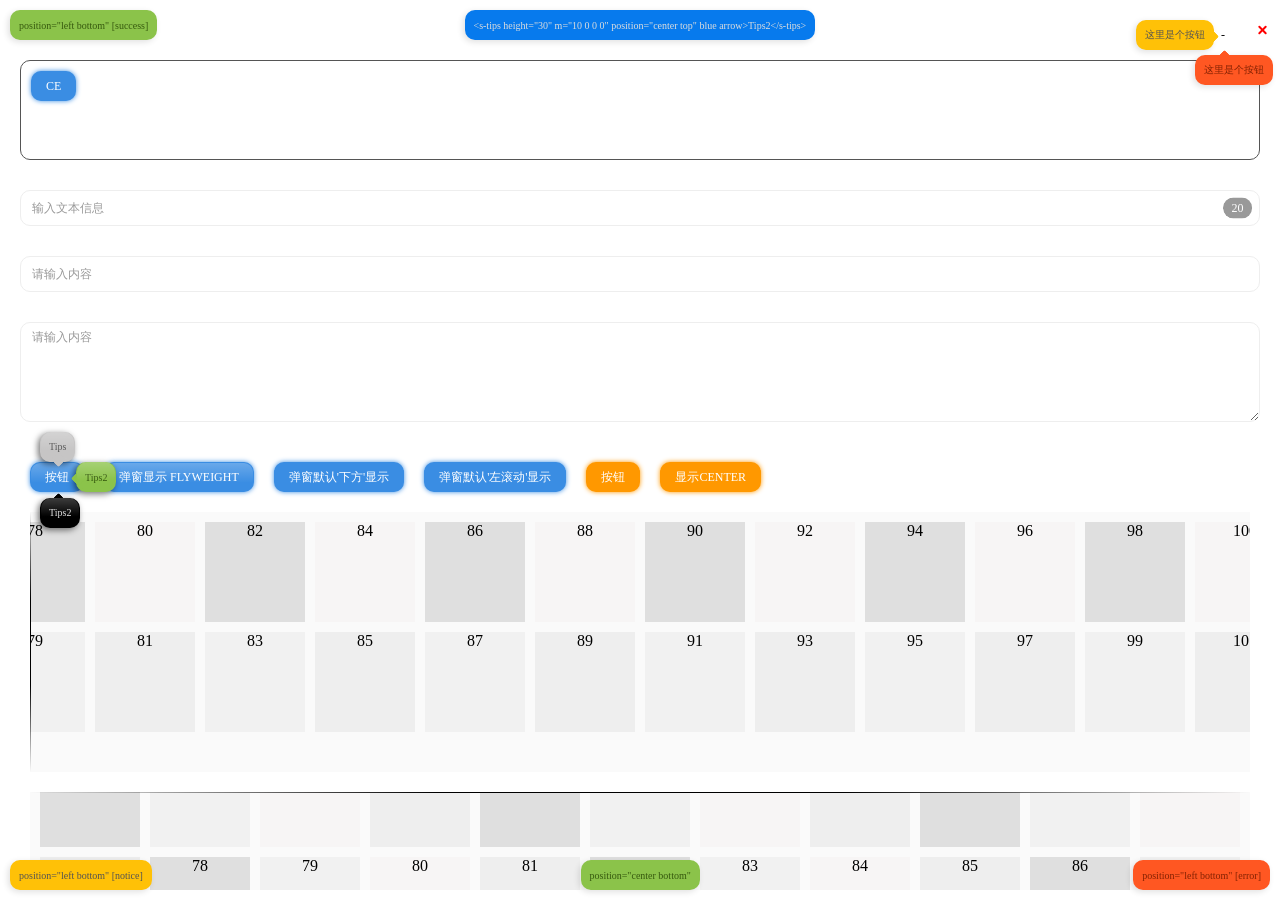
==== commit 66585ae5: "update" ====
--- a/demo/flyweight/index.html
+++ b/demo/flyweight/index.html
@@ -6,8 +6,8 @@
     <meta content="yes" name="apple-mobile-web-app-capable" />
     <meta content="width=device-width, initial-scale=1.0, maximum-scale=1.0,  user-scalable=0" name="viewport" />
     <title>Flyweight(共享组件)</title>
-    <script type="module" crossorigin src="./assets/index-Bn2mdVB2.js"></script>
-    <link rel="stylesheet" crossorigin href="./assets/index-BNkhdDzb.css">
+    <script type="module" crossorigin src="./assets/index-DtjgxWPs.js"></script>
+    <link rel="stylesheet" crossorigin href="./assets/index-D0MStwqI.css">
   </head>
   <body>
     <div id="app"></div>
--- a/demo/flyweight/assets/index-D0MStwqI.css
+++ b/demo/flyweight/assets/index-D0MStwqI.css
@@ -0,0 +1 @@
+@charset "UTF-8";body,html{height:100%;overflow:hidden;display:flex;width:100%;margin:0}#app{height:100%;width:100%}.flyweight-all{background-color:#fafafa}.flyweight-item{background:#f1f1f1;display:block;height:100%;text-align:center}.flyweight-item.demo{background-size:cover;background-repeat:no-repeat}.flyweight-item.flyweight-item-0{background-color:#f7f5f5}.flyweight-item.flyweight-item-1{background-color:#eee}.flyweight-item.flyweight-item-2{background-color:#dfdfdf}.flyweight-test{display:flex;justify-content:space-around}.thd-light:after{content:"";display:block;position:absolute;height:100%;border-radius:inherit;width:100%;background-image:linear-gradient(to bottom,#fff -60px,#fff0 78%);top:-2px;left:0!important;z-index:0}.thd-light:hover:after{background-image:linear-gradient(to bottom,#fff -40px,#fff0 78%)}html [simply]{background-color:inherit;border:0!important}html [nothing]{margin:0!important;padding:0!important;border:0!important}html [flex],html [vcenter],html [vc],html [center],html [space],html [row],html [column]{display:flex}html [inline]{display:inline}html [inline-block]{display:inline-block}html [column]{flex-direction:column}html [row]{flex-direction:row}html [space]{justify-content:space-between}html [space=around]{justify-content:space-around}html [space=evenly]{justify-content:space-evenly}html [center]{justify-content:center}html [vcenter],html [vc]{align-items:center}html [hand]{cursor:pointer}html [overflow]{overflow:auto!important}html [overflow=scroll]{overflow:scroll!important}html [overflow=visible]{overflow:visible!important}.thd-light[data-v-ffe5bdca]:after{content:"";display:block;position:absolute;height:100%;border-radius:inherit;width:100%;background-image:linear-gradient(to bottom,#fff -60px,#fff0 78%);top:-2px;left:0!important;z-index:0}.thd-light[data-v-ffe5bdca]:hover:after{background-image:linear-gradient(to bottom,#fff -40px,#fff0 78%)}.card[data-v-ffe5bdca]{--t: 0px;--r: 0px;--b: 0px;--l: 0px;--h: 100%;--w: 100%;--br: 1px}.card[hover-scroll][data-v-ffe5bdca]::-webkit-scrollbar-track,.card[auto-scroll][data-v-ffe5bdca]::-webkit-scrollbar-track{border-radius:10px}.card[hover-scroll][data-v-ffe5bdca]::-webkit-scrollbar-thumb,.card[auto-scroll][data-v-ffe5bdca]::-webkit-scrollbar-thumb{border-radius:10px;background-color:transparent}.card[hover-scroll][data-v-ffe5bdca]::-webkit-scrollbar,.card[auto-scroll][data-v-ffe5bdca]::-webkit-scrollbar{border-radius:10px;width:var(--scrollbar-width, 8px);height:var(--scrollbar-width, 8px)}.card[hover-scroll][data-v-ffe5bdca]:hover::-webkit-scrollbar,.card[auto-scroll][data-v-ffe5bdca]::-webkit-scrollbar{background-color:var(--scrollbar-bg, rgba(16, 16, 16, .0196078431))}.card[hover-scroll][data-v-ffe5bdca]:hover>*,.card[auto-scroll][data-v-ffe5bdca]>*{z-index:0}.card[hover-scroll][data-v-ffe5bdca]:hover::-webkit-scrollbar-thumb,.card[auto-scroll][data-v-ffe5bdca]::-webkit-scrollbar-thumb{border-style:dashed;border-color:transparent;border-width:2px;background-clip:padding-box;cursor:pointer}.card[hover-scroll][data-v-ffe5bdca]:hover::-webkit-scrollbar-thumb:hover,.card[auto-scroll][data-v-ffe5bdca]::-webkit-scrollbar-thumb:hover{background:var(--scrollbar-hover-color, var(--scrollbar-color, #101010))}.card[hover-scroll][data-v-ffe5bdca]:hover::-webkit-scrollbar-thumb,.card[auto-scroll][data-v-ffe5bdca]::-webkit-scrollbar-thumb{background-color:var(--scrollbar-color, #101010)}.card[data-v-ffe5bdca]{position:relative;background-color:var(--bg, var(--card-background-color, #fff));padding:var(--card-padding, 10px);border-radius:var(--card-border-radius, 10px);box-sizing:border-box;border-style:solid;border-color:var(--card-border-color, #555);border-width:var(--br);justify-content:flex-start;margin:var(--t) var(--r) var(--b) var(--l);height:calc(var(--h) - var(--t) - var(--b));width:calc(var(--w) - var(--l) - var(--r));overflow:auto}.card .card[simply][data-v-ffe5bdca]{background-color:inherit;border:0!important}.card .card[nothing][data-v-ffe5bdca]{margin:0!important;padding:0!important;border:0!important}.card .card[flex][data-v-ffe5bdca],.card .card[vcenter][data-v-ffe5bdca],.card .card[vc][data-v-ffe5bdca],.card .card[center][data-v-ffe5bdca],.card .card[space][data-v-ffe5bdca],.card .card[row][data-v-ffe5bdca],.card .card[column][data-v-ffe5bdca]{display:flex}.card .card[inline][data-v-ffe5bdca]{display:inline}.card .card[inline-block][data-v-ffe5bdca]{display:inline-block}.card .card[column][data-v-ffe5bdca]{flex-direction:column}.card .card[row][data-v-ffe5bdca]{flex-direction:row}.card .card[space][data-v-ffe5bdca]{justify-content:space-between}.card .card[space=around][data-v-ffe5bdca]{justify-content:space-around}.card .card[space=evenly][data-v-ffe5bdca]{justify-content:space-evenly}.card .card[center][data-v-ffe5bdca]{justify-content:center}.card .card[vcenter][data-v-ffe5bdca],.card .card[vc][data-v-ffe5bdca]{align-items:center}.card .card[hand][data-v-ffe5bdca]{cursor:pointer}.card .card[overflow][data-v-ffe5bdca]{overflow:auto!important}.card .card[overflow=scroll][data-v-ffe5bdca]{overflow:scroll!important}.card .card[overflow=visible][data-v-ffe5bdca]{overflow:visible!important}.card .card-title[data-v-ffe5bdca]{max-height:40px}.card .card-close.hide[data-v-ffe5bdca]{display:none}.card .card-close[data-v-ffe5bdca]{position:relative;width:20px;height:20px;border-radius:10px;z-index:1;--s-transform: 45deg;--s-hover-transform: 35deg;--s-close-width: 11px;--s-close-height: 2px;cursor:pointer;background-color:var(--s-card-close-background-color, transparent)}.card .card-close[data-v-ffe5bdca]:before,.card .card-close[data-v-ffe5bdca]:after{content:"";display:block;width:var(--s-close-width, 11px);height:var(--s-close-height, 2px);background-color:var(--s-card-close-color, #555);transform-origin:center;position:absolute;border-radius:10px;top:calc(50% - var(--s-close-height, 2px) / 2);left:calc(50% - var(--s-close-width, 11px) / 2)}.card .card-close[data-v-ffe5bdca]{transition:all .3s ease}.card .card-close[data-v-ffe5bdca]:before{transform:rotate(var(--s-transform, 45deg))}.card .card-close[data-v-ffe5bdca]:after{transform:rotate(calc(0deg - var(--s-transform, 45deg)))}.card .card-close[data-v-ffe5bdca]:hover:before{transform:rotate(var(--s-hover-transform, 45deg));background-color:var(--s-card-close-hover-color, var(--s-card-close-color, #555))}.card .card-close[data-v-ffe5bdca]:hover{background-color:var(--s-card-close-hover-background-color, var(--s-card-close-background-color, transparent));box-shadow:var(--s-card-close-hover-box-shadow, none)}.card .card-close[data-v-ffe5bdca]:hover:after{transform:rotate(calc(0deg - var(--s-hover-transform, 45deg)));background-color:var(--s-card-close-hover-color, var(--s-card-close-color, #555))}.card .card-content[data-v-ffe5bdca]{overflow:auto;height:100%}.card .card-content[data-v-ffe5bdca]:before{background:linear-gradient(90deg,transparent,var(--card-line-color, transparent),var(--card-line-color, transparent),transparent);content:"";display:block;position:sticky;top:0;width:100%;height:1px;z-index:10;transition:opacity .5s ease-in-out}:root{--tips-border-radius: 10;--tips-border-width: 3;--tips-offset: 4;--tips-fly-color: #000;--tips-fly-opacity: .5;--tips-arrow-top: 0}body:after{content:"";opacity:0;transition:all .6s ease;top:0;left:0;z-index:-1}.tips-fly~body:after{position:fixed;width:100%;height:100%;background-color:var(--tips-fly-color);opacity:var(--tips-fly-opacity);z-index:var(--tips-z-index, 1000)}.thd-light[data-v-0051a748]:after,.tips[light][data-v-0051a748]:after,.tips[thd]:not(.arrow) button[data-v-0051a748]:after,.tips[thd]:not(.arrow) [light][data-v-0051a748]:after,.tips[thd]:not([arrow]) button[data-v-0051a748]:after,.tips[thd]:not([arrow]) [light][data-v-0051a748]:after{content:"";display:block;position:absolute;height:100%;border-radius:inherit;width:100%;background-image:linear-gradient(to bottom,#fff -60px,#fff0 78%);top:-2px;left:0!important;z-index:0}.thd-light[data-v-0051a748]:hover:after,.tips[light][data-v-0051a748]:hover:after,.tips[thd]:not(.arrow) button[data-v-0051a748]:hover:after,.tips[thd]:not(.arrow) [light][data-v-0051a748]:hover:after,.tips[thd]:not([arrow]) button[data-v-0051a748]:hover:after,.tips[thd]:not([arrow]) [light][data-v-0051a748]:hover:after{background-image:linear-gradient(to bottom,#fff -40px,#fff0 78%)}.tips[data-v-0051a748]{--h: auto;--w: auto}.tips[primary][data-v-0051a748],.tips.primary[data-v-0051a748]{--s-tips-color: #3a8de3;--tips-text-color: #fff}.tips[empty][data-v-0051a748]{--tips-color: transparent;--tips-border-width: 0;padding:0}.tips.simply[data-v-0051a748]{--tips-color: #3a8de3;--tips-text-color: #fff;--tips-shadow-color: var(--tips-color)}.tips.warning[data-v-0051a748],.tips.warn[data-v-0051a748]{--tips-color: #f44336;--tips-text-color: #fff;--tips-shadow-color: var(--tips-color)}.tips.notice[data-v-0051a748]{--tips-color: #ff9800;--tips-text-color: #fff;--tips-shadow-color: var(--tips-color)}.tips.text[data-v-0051a748],.tips[text][data-v-0051a748]{--tips-color: #c6c5c5;--tips-text-color: #535353}.tips[light][data-v-0051a748]{--tips-shadow: #0000008a}.tips[light][data-v-0051a748]:after{top:-3px;left:-2px!important;z-index:0;width:calc(100% + 4px)}.tips[thd]:not(.arrow) button[data-v-0051a748],.tips[thd]:not(.arrow) [light][data-v-0051a748],.tips[thd]:not([arrow]) button[data-v-0051a748],.tips[thd]:not([arrow]) [light][data-v-0051a748]{position:relative}.tips[notice][data-v-0051a748]{--tips-color: #ffc107;--tips-text-color: #535353}.tips[error][data-v-0051a748]{--tips-color: #ff5722;--tips-text-color: #842203}.tips[success][data-v-0051a748]{--tips-color: #8bc34a;--tips-text-color: #36590e}.tips[black][data-v-0051a748]{--tips-color: black;--tips-text-color: #dddddd}.tips[blue][data-v-0051a748]{--tips-color: #077aed;--tips-text-color: #dddddd}.tips[text][data-v-0051a748],.tips[notice][data-v-0051a748],.tips[black][data-v-0051a748],.tips[error][data-v-0051a748],.tips[blue][data-v-0051a748],.tips[success][data-v-0051a748]{--tips-background-color: var(--tips-color);--tips-shadow-color: var(--tips-background-color)}.tips[data-v-0051a748]{display:flex;width:calc(var(--w, auto));height:calc(var(--h, auto));overflow:visible;align-items:center;position:fixed;z-index:10;background-color:var(--tips-background-color);color:var(--tips-text-color, var(--tips-color));border-radius:calc(var(--tips-border-radius) * 1px);padding:2px 6px;border:calc(var(--tips-border-width) * 1px) solid var(--tips-color);box-shadow:var(--tips-shadow, rgba(0, 0, 0, .12)) -2px 2px 6px;font-size:var(--tips-font-size, 10px)}.tips.animate[data-v-0051a748]{transition:all .3s}.tips-title[data-v-0051a748]:empty{display:none}.tips-title[data-v-0051a748]{font-size:calc(var(--tips-font-size) + var(--tips-offset) * 1px);padding-right:3px}.tips[static][data-v-0051a748]{position:static!important}.tips[data-v-0051a748]:before{content:none}.tips.s-left.arrow[data-v-0051a748]:before,.tips.s-left[arrow][data-v-0051a748]:before,.tips.s-right.arrow[data-v-0051a748]:before,.tips.s-right[arrow][data-v-0051a748]:before,.tips.s-top.arrow[data-v-0051a748]:before,.tips.s-top[arrow][data-v-0051a748]:before,.tips.s-bottom.arrow[data-v-0051a748]:before,.tips.s-bottom[arrow][data-v-0051a748]:before{content:""}.tips.arrow[data-v-0051a748],.tips[arrow][data-v-0051a748]{--deg: -45deg}.tips.arrow[data-v-0051a748]:before,.tips[arrow][data-v-0051a748]:before{visibility:var(--tips-arrow);position:absolute;border:calc(var(--tips-border-width) * 1px) solid var(--tips-color);background-color:var(--tips-background-color);height:calc(var(--tips-border-width) * 2px + 2px);width:calc(var(--tips-border-width) * 2px + 2px);transform:rotate(var(--deg));transform-origin:50% 50%;z-index:-1;border-radius:3px}.tips.arrow.s-left[data-v-0051a748]:before,.tips[arrow].s-left[data-v-0051a748]:before{border-left:0;border-top:0;right:calc(var(--arrow-size) * -1px - 1px)}.tips.arrow.s-right[data-v-0051a748]:before,.tips[arrow].s-right[data-v-0051a748]:before{border-right:0;border-bottom:0;left:calc(var(--arrow-size) * -1px - 1px)}.tips.arrow.s-top[data-v-0051a748]:before,.tips[arrow].s-top[data-v-0051a748]:before{border-top:0;border-right:0;bottom:calc(var(--arrow-size) * -1px - 1px)}.tips.arrow.s-bottom[data-v-0051a748]:before,.tips[arrow].s-bottom[data-v-0051a748]:before{border-bottom:0;border-left:0;top:calc(var(--arrow-size) * -1px - 1px)}.tips.arrow.s-left[data-v-0051a748]:before,.tips.arrow.s-right[data-v-0051a748]:before,.tips[arrow].s-left[data-v-0051a748]:before,.tips[arrow].s-right[data-v-0051a748]:before{top:calc(var(--tips-arrow-top) * 1px)}.tips.arrow.s-top[data-v-0051a748]:before,.tips.arrow.s-bottom[data-v-0051a748]:before,.tips[arrow].s-top[data-v-0051a748]:before,.tips[arrow].s-bottom[data-v-0051a748]:before{left:calc(var(--tips-arrow-left) * 1px)}.tips.arrow .tips-top[data-v-0051a748],.tips.arrow .tips-left[data-v-0051a748],.tips.arrow .tips-right[data-v-0051a748],.tips.arrow .tips-bottom[data-v-0051a748],.tips[arrow] .tips-top[data-v-0051a748],.tips[arrow] .tips-left[data-v-0051a748],.tips[arrow] .tips-right[data-v-0051a748],.tips[arrow] .tips-bottom[data-v-0051a748]{z-index:20160!important}.tips[s-tips-completed].arrow[data-v-0051a748]:before,.tips[s-tips-completed][arrow][data-v-0051a748]:before{transition:all .3s}.thd-light[data-v-7752eaef]:after,.s-button[light][data-v-7752eaef]:after,.s-button[thd]:not(.arrow) button[data-v-7752eaef]:after,.s-button[thd]:not(.arrow) [light][data-v-7752eaef]:after,.s-button[thd]:not([arrow]) button[data-v-7752eaef]:after,.s-button[thd]:not([arrow]) [light][data-v-7752eaef]:after{content:"";display:block;position:absolute;height:100%;border-radius:inherit;width:100%;background-image:linear-gradient(to bottom,#fff -60px,#fff0 78%);top:-2px;left:0!important;z-index:0}.thd-light[data-v-7752eaef]:hover:after,.s-button[light][data-v-7752eaef]:hover:after,.s-button[thd]:not(.arrow) button[data-v-7752eaef]:hover:after,.s-button[thd]:not(.arrow) [light][data-v-7752eaef]:hover:after,.s-button[thd]:not([arrow]) button[data-v-7752eaef]:hover:after,.s-button[thd]:not([arrow]) [light][data-v-7752eaef]:hover:after{background-image:linear-gradient(to bottom,#fff -40px,#fff0 78%)}.s-button[data-v-7752eaef]{border-radius:var(--s-button-border-radius, 10px);height:30px;--h: inherit;--s-button-duration: .7s}.s-button[clear][data-v-7752eaef]{display:inline-flex}.s-button[clear][data-v-7752eaef],.s-button[clear] button[data-v-7752eaef]{overflow:visible}.s-button[clear] button[data-v-7752eaef]{padding:0}.s-button button[data-v-7752eaef]:not([disabled]):hover{box-shadow:0 0 5px 2px var(--s-button-shadow-color)}.s-button[auto][data-v-7752eaef],.s-button.auto[data-v-7752eaef]{height:calc(var(--h, inherit));border-radius:inherit}.s-button.animation button[data-v-7752eaef]:not([disabled]):hover,.s-button[animation] button[data-v-7752eaef]:not([disabled]):hover,.s-button[animata] button[data-v-7752eaef]:not([disabled]):hover{animation:rotate-7752eaef var(--s-button-duration) ease-in-out both}.s-button.animation button[data-v-7752eaef]:not([disabled]):hover span,.s-button.animation button:not([disabled]):hover span[data-v-7752eaef],.s-button[animation] button[data-v-7752eaef]:not([disabled]):hover span,.s-button[animation] button:not([disabled]):hover span[data-v-7752eaef],.s-button[animata] button[data-v-7752eaef]:not([disabled]):hover span,.s-button[animata] button:not([disabled]):hover span[data-v-7752eaef]{animation:storm-7752eaef var(--s-button-duration) ease-in-out both;animation-delay:.06s}.s-button button[data-v-7752eaef]{height:inherit;width:inherit;outline:none;text-decoration:none;cursor:pointer;text-transform:uppercase;border-radius:inherit;font-family:inherit;overflow:hidden;box-shadow:0 0 5px 0 var(--s-button-shadow-color);border:var(--s-button-border, 1px solid transparent);padding:10px 14px;font-size:12px;border-color:transparent}.s-button button[disabled][data-v-7752eaef]{opacity:.5;cursor:not-allowed}.s-button button[data-v-7752eaef]{transition:all var(--s-button-duration) cubic-bezier(.02,.01,.5,1)}@keyframes rotate-7752eaef{0%{transform:rotate(0) translateZ(0)}25%{transform:rotate(3deg) translateZ(0)}50%{transform:rotate(-3deg) translateZ(0)}75%{transform:rotate(3deg) translateZ(0)}to{transform:rotate(0) translateZ(0)}}@keyframes storm-7752eaef{0%{transform:translateZ(0) translateZ(0)}25%{transform:translate3d(3px,0,0) translateZ(0)}50%{transform:translate3d(-3px,0,0) translateZ(0)}75%{transform:translate3d(3px,0,0) translateZ(0)}to{transform:translateZ(0) translateZ(0)}}.s-button button[data-v-7752eaef]{background-color:var(--s-button-color, inherit);color:var(--s-button-text-color, inherit)}.s-button[slow][data-v-7752eaef],.s-button.slow[data-v-7752eaef]{--s-button-duration: 1.1s}.s-button[fast][data-v-7752eaef],.s-button.fast[data-v-7752eaef]{--s-button-duration: .1s}.s-button[primary][data-v-7752eaef],.s-button.primary[data-v-7752eaef]{--s-s-button-color: #3a8de3;--s-button-text-color: #fff}.s-button[empty][data-v-7752eaef]{--s-button-color: transparent;--s-button-border-width: 0;padding:0}.s-button.simply[data-v-7752eaef]{--s-button-color: #3a8de3;--s-button-text-color: #fff;--s-button-shadow-color: var(--s-button-color)}.s-button.warning[data-v-7752eaef],.s-button.warn[data-v-7752eaef]{--s-button-color: #f44336;--s-button-text-color: #fff;--s-button-shadow-color: var(--s-button-color)}.s-button.notice[data-v-7752eaef]{--s-button-color: #ff9800;--s-button-text-color: #fff;--s-button-shadow-color: var(--s-button-color)}.s-button.text[data-v-7752eaef],.s-button[text][data-v-7752eaef]{--s-button-color: #c6c5c5;--s-button-text-color: #535353}.s-button[light][data-v-7752eaef]{--s-button-shadow: #0000008a}.s-button[light][data-v-7752eaef]:after{top:-3px;left:-2px!important;z-index:0;width:calc(100% + 4px)}.s-button[thd]:not(.arrow) button[data-v-7752eaef],.s-button[thd]:not(.arrow) [light][data-v-7752eaef],.s-button[thd]:not([arrow]) button[data-v-7752eaef],.s-button[thd]:not([arrow]) [light][data-v-7752eaef]{position:relative}.s-button[notice][data-v-7752eaef]{--s-button-color: #ffc107;--s-button-text-color: #535353}.s-button[error][data-v-7752eaef]{--s-button-color: #ff5722;--s-button-text-color: #842203}.s-button[success][data-v-7752eaef]{--s-button-color: #8bc34a;--s-button-text-color: #36590e}.s-button[black][data-v-7752eaef]{--s-button-color: black;--s-button-text-color: #dddddd}.s-button[blue][data-v-7752eaef]{--s-button-color: #077aed;--s-button-text-color: #dddddd}.s-button[text][data-v-7752eaef],.s-button[notice][data-v-7752eaef],.s-button[black][data-v-7752eaef],.s-button[error][data-v-7752eaef],.s-button[blue][data-v-7752eaef],.s-button[success][data-v-7752eaef]{--s-button-background-color: var(--s-button-color);--s-button-shadow-color: var(--s-button-background-color)}.s-confirm-warp[data-v-f2a5dbba]{display:inline-flex}.s-confirm[data-v-f2a5dbba]{--tips-color: #fff;--tips-background-color: var(--tips-color);--tips-text-color: #000;--tips-shadow-color: #7c7c7c;--tips-font-size: 14px}.s-confirm .s-confirm-title[data-v-f2a5dbba]{font-size:var(--tips-font-size);color:var(--tips-text-color)}.s-confirm .card[data-v-f2a5dbba]{border-width:0!important;padding:0}.s-confirm>.card[data-v-f2a5dbba]{min-width:100px;padding:10px}.s-confirm.s-top[data-v-f2a5dbba]{box-shadow:0 3px 10px 0 var(--tips-shadow-color)}.s-confirm.s-bottom[data-v-f2a5dbba]{box-shadow:0 -3px 10px 0 var(--tips-shadow-color)}.s-confirm.s-left[data-v-f2a5dbba]{box-shadow:3px 0 10px 0 var(--tips-shadow-color)}.s-confirm.s-right[data-v-f2a5dbba]{box-shadow:-3px 0 10px 0 var(--tips-shadow-color)}.s-confirm .s-confirm-booms[data-v-f2a5dbba]{padding-top:10px}.s-confirm .s-confirm-booms[data-v-f2a5dbba],.s-confirm[data-v-f2a5dbba]{overflow:visible}.s-div[data-v-5a663869]{border:0!important;overflow:visible!important}.s-flex[data-v-80afacb2]{border:0!important}.thd-light[data-v-1c021354]:after{content:"";display:block;position:absolute;height:100%;border-radius:inherit;width:100%;background-image:linear-gradient(to bottom,#fff -60px,#fff0 78%);top:-2px;left:0!important;z-index:0}.thd-light[data-v-1c021354]:hover:after{background-image:linear-gradient(to bottom,#fff -40px,#fff0 78%)}.flyweight[data-v-1c021354]{--flyweight-line-color: #000;height:calc(var(--flyweight-h, 100%));width:calc(var(--flyweight-w, 100%));overflow:auto;position:relative}.flyweight[hover-scroll][data-v-1c021354]::-webkit-scrollbar-track,.flyweight[auto-scroll][data-v-1c021354]::-webkit-scrollbar-track{border-radius:10px}.flyweight[hover-scroll][data-v-1c021354]::-webkit-scrollbar-thumb,.flyweight[auto-scroll][data-v-1c021354]::-webkit-scrollbar-thumb{border-radius:10px;background-color:transparent}.flyweight[hover-scroll][data-v-1c021354]::-webkit-scrollbar,.flyweight[auto-scroll][data-v-1c021354]::-webkit-scrollbar{border-radius:10px;width:var(--scrollbar-width, 8px);height:var(--scrollbar-width, 8px)}.flyweight[hover-scroll][data-v-1c021354]:hover::-webkit-scrollbar,.flyweight[auto-scroll][data-v-1c021354]::-webkit-scrollbar{background-color:var(--scrollbar-bg, rgba(16, 16, 16, .0196078431))}.flyweight[hover-scroll][data-v-1c021354]:hover>*,.flyweight[auto-scroll][data-v-1c021354]>*{z-index:0}.flyweight[hover-scroll][data-v-1c021354]:hover::-webkit-scrollbar-thumb,.flyweight[auto-scroll][data-v-1c021354]::-webkit-scrollbar-thumb{border-style:dashed;border-color:transparent;border-width:2px;background-clip:padding-box;cursor:pointer}.flyweight[hover-scroll][data-v-1c021354]:hover::-webkit-scrollbar-thumb:hover,.flyweight[auto-scroll][data-v-1c021354]::-webkit-scrollbar-thumb:hover{background:var(--scrollbar-hover-color, var(--scrollbar-color, #101010))}.flyweight[hover-scroll][data-v-1c021354]:hover::-webkit-scrollbar-thumb,.flyweight[auto-scroll][data-v-1c021354]::-webkit-scrollbar-thumb{background-color:var(--scrollbar-color, #101010)}.flyweight.line .flyweight-all[scroll-x][data-v-1c021354]:before,.flyweight.line .flyweight-all[data-v-1c021354]:not([scroll-x]):before{opacity:1}.flyweight.flyweight-empty .flyweight-all[data-v-1c021354]:before{display:none}.flyweight[scroll-x] .flyweight-all[data-v-1c021354]:before{height:inherit;width:1px;left:var(--flyweight-line-offset, 0);background:linear-gradient(180deg,transparent,var(--flyweight-line-color),var(--flyweight-line-color),transparent)}.flyweight:not([scroll-x]) .flyweight-all[data-v-1c021354]:before{height:1px;width:100%;min-width:var(--flyweight-min-width, 100%);top:var(--flyweight-line-offset, 0);background:linear-gradient(90deg,transparent,var(--flyweight-line-color),var(--flyweight-line-color),transparent)}.flyweight .flyweight-all[data-v-1c021354]:before{content:"";display:block;position:sticky;z-index:10;opacity:0;transition:opacity 1s ease-in-out}.flyweight[scroll-x] .flyweight-all[data-v-1c021354]{width:var(--flyweight-content);height:inherit;min-height:100%;top:0;position:absolute}.flyweight[scroll-x] .flyweight-all[data-v-1c021354]+*{left:var(--flyweight-content);position:absolute;top:0;height:100%}.flyweight .flyweight-all[data-v-1c021354]{position:relative;height:var(--flyweight-content)}.flyweight .flyweight-all[data-v-1c021354]>*{width:calc(var(--width));height:var(--height);position:absolute;min-width:var(--flyweight-min-width, inherit)}@media screen and (-apple-system:Macintosh){.flyweight .flyweight-all[data-v-1c021354]{background-color:red!important}}.thd-light[data-v-acf70ba2]:after{content:"";display:block;position:absolute;height:100%;border-radius:inherit;width:100%;background-image:linear-gradient(to bottom,#fff -60px,#fff0 78%);top:-2px;left:0!important;z-index:0}.thd-light[data-v-acf70ba2]:hover:after{background-image:linear-gradient(to bottom,#fff -40px,#fff0 78%)}.s-wrap[data-v-acf70ba2]{--s-input-color: #077aed;--s-input-primary-color: #4caf50;--s-input-label-primary-color: #999;--s-input-label-color: #fff;--s-input-label-border-radius: 10px;--s-input-duration: .7s;border-radius:var(--s-input-border-radius, inherit)!important;position:relative;height:inherit}.s-wrap[radius][data-v-acf70ba2],.s-wrap[half][data-v-acf70ba2]{--s-input-border-radius: 50%}.s-wrap.primary[data-v-acf70ba2]{--s-input-primary-color: #9e9e9e;--s-input-color: #9e9e9e;--s-input-primary-shadow-color: transparent}.s-wrap.simply[data-v-acf70ba2]{--s-input-primary-color: #077aed;--s-input-color: #077aed}.s-wrap.success[data-v-acf70ba2]{--s-input-primary-color: #8bc34a;--s-input-color: #8bc34a}.s-wrap.error[data-v-acf70ba2]{--s-input-primary-color: #e91e63;--s-input-color: #e91e63}.s-wrap.notice[data-v-acf70ba2]{--s-input-primary-color: #ff9800;--s-input-color: #ff9800}.s-wrap.disabled[data-v-acf70ba2],.s-wrap[disabled][data-v-acf70ba2]{--s-input-primary-color: #bababa;--s-input-color: #bababa}.s-wrap.disabled .s-wrap-input[data-v-acf70ba2],.s-wrap[disabled] .s-wrap-input[data-v-acf70ba2]{color:#bababa}.s-wrap.disabled .s-wrap-close[data-v-acf70ba2],.s-wrap[disabled] .s-wrap-close[data-v-acf70ba2]{display:none!important}.s-wrap[static] .s-wrap-label[data-v-acf70ba2],.s-wrap.static .s-wrap-label[data-v-acf70ba2]{animation:none!important}.s-wrap[slow][data-v-acf70ba2],.s-wrap.slow[data-v-acf70ba2]{--s-input-duration: 1.1s}.s-wrap[fast][data-v-acf70ba2],.s-wrap.fast[data-v-acf70ba2]{--s-input-duration: .1s}.s-wrap[hide-limit][maxlength] .s-wrap-limit[data-v-acf70ba2],.s-wrap:not([maxlength]) .s-wrap-limit[data-v-acf70ba2]{display:none}.s-wrap[transparent] .s-wrap-input[data-v-acf70ba2],.s-wrap.transparent .s-wrap-input[data-v-acf70ba2]{background-color:transparent}.s-wrap .s-wrap-left[data-v-acf70ba2],.s-wrap .s-wrap-right[data-v-acf70ba2]{border-radius:inherit!important;height:inherit;overflow:hidden}.s-wrap .s-wrap-left[data-v-acf70ba2]{position:absolute!important;left:var(--s-input-padding-left, 7px);top:0}.s-wrap .s-wrap-right[data-v-acf70ba2]{position:absolute!important;right:var(--s-input-padding-right, 5px);top:50%;transform:translateY(-50%)}.s-wrap .s-wrap-right[data-v-acf70ba2]>*{margin-right:3px}.s-wrap .s-wrap-right .s-wrap-limit[data-v-acf70ba2]{display:inline-block;padding:3px;border-radius:10px;min-width:23px;text-align:center;background-color:var(--s-input-label-primary-color);color:var(--s-input-label-color);transition:all .6s ease;opacity:1}.s-wrap .s-wrap-right .s-wrap-close[data-v-acf70ba2]{color:var(--s-input-label-primary-color);font-size:inherit;cursor:pointer}.s-wrap .s-wrap-right .s-wrap-close[data-v-acf70ba2]:hover{color:var(--s-input-color);font-size:calc(100% + 4px)}.s-wrap .s-wrap-right .s-wrap-close[data-v-acf70ba2]{display:none;transition:all .3s ease}.s-wrap[s-completed] .s-wrap-label[data-v-acf70ba2],.s-wrap[s-completed] .s-wrap-input[data-v-acf70ba2]{transition:all var(--s-input-duration) ease}textarea~.s-wrap-label[data-v-acf70ba2]{top:var(--s-input-label-top, 15px)}.s-wrap-label[data-v-acf70ba2]{position:absolute;left:calc(var(--text-left, 12) * 1px);top:50%;z-index:2;transform:translateY(-50%);color:var(--s-input-label-primary-color);font-size:var(--s-input-label-font-size, inherit);pointer-events:none;border-radius:var(--s-input-label-border-radius, var(--s-input-border-radius))}.s-wrap-label>span[data-v-acf70ba2]:not(.placeholder){display:none}.s-wrap .input-error[data-v-acf70ba2]{display:none;position:absolute}.s-wrap[tips-hide] .s-wrap-input:focus~.s-wrap-label[data-v-acf70ba2],.s-wrap[tips-hide] .s-wrap-input:not(:placeholder-shown)~.s-wrap-label[data-v-acf70ba2],.s-wrap[tips-hide] .s-wrap-input:-webkit-autofill~.s-wrap-label[data-v-acf70ba2],.s-wrap[tips-hide] .s-wrap-input:autofill~.s-wrap-label[data-v-acf70ba2]{display:none}.s-wrap[tips-hide] .s-wrap-input~.input-error[data-v-acf70ba2]{display:block;background-color:transparent;z-index:1;color:var(--s-input-primary-color);margin-top:3px!important}.s-wrap.error .s-wrap-input[data-v-acf70ba2]{--s-input-border-color: var(--s-input-primary-color)}.s-wrap-input[data-v-acf70ba2]{width:100%;height:100%;font-size:inherit;color:inherit;border:var(--s-input-border, 1px solid var(--s-input-border-color, #eee));background-color:var(--s-input-background, #fff);border-radius:inherit!important;outline:none;box-sizing:border-box;padding:10px calc(var(--text-right, 10) * 1px + var(--text-close, 10) * 1px) 10px calc(var(--text-left, 10) * 1px)}.s-wrap-input[data-v-acf70ba2]:focus,.s-wrap-input[data-v-acf70ba2]:not(:placeholder-shown),.s-wrap-input[data-v-acf70ba2]:-webkit-autofill,.s-wrap-input[data-v-acf70ba2]:autofill{border-color:var(--s-input-color)}.s-wrap-input[data-v-acf70ba2]:focus,.s-wrap-input:focus~.s-wrap-label[data-v-acf70ba2],.s-wrap-input[data-v-acf70ba2]:not(:placeholder-shown),.s-wrap-input:not(:placeholder-shown)~.s-wrap-label[data-v-acf70ba2],.s-wrap-input[data-v-acf70ba2]:-webkit-autofill,.s-wrap-input:-webkit-autofill~.s-wrap-label[data-v-acf70ba2],.s-wrap-input[data-v-acf70ba2]:autofill,.s-wrap-input:autofill~.s-wrap-label[data-v-acf70ba2]{box-shadow:0 0 7px 1px var(--s-input-primary-shadow-color, var(--s-input-color))}.s-wrap-input:focus~.s-wrap-label .placeholder[data-v-acf70ba2],.s-wrap-input:not(:placeholder-shown)~.s-wrap-label .placeholder[data-v-acf70ba2],.s-wrap-input:-webkit-autofill~.s-wrap-label .placeholder[data-v-acf70ba2],.s-wrap-input:autofill~.s-wrap-label .placeholder[data-v-acf70ba2]{display:none}.s-wrap-input:focus~.s-wrap-label>span[data-v-acf70ba2]:not(.placeholder),.s-wrap-input:not(:placeholder-shown)~.s-wrap-label>span[data-v-acf70ba2]:not(.placeholder),.s-wrap-input:-webkit-autofill~.s-wrap-label>span[data-v-acf70ba2]:not(.placeholder),.s-wrap-input:autofill~.s-wrap-label>span[data-v-acf70ba2]:not(.placeholder){display:block}.s-wrap-input:focus~.s-wrap-label[data-v-acf70ba2],.s-wrap-input:not(:placeholder-shown)~.s-wrap-label[data-v-acf70ba2],.s-wrap-input:-webkit-autofill~.s-wrap-label[data-v-acf70ba2],.s-wrap-input:autofill~.s-wrap-label[data-v-acf70ba2]{top:0;color:var(--s-input-label-color);background:var(--s-input-color);padding:2px 10px;animation:rotate-acf70ba2 var(--s-input-duration) ease-in-out both}.s-wrap-input:focus~.s-wrap-right .s-wrap-limit[data-v-acf70ba2],.s-wrap-input:not(:placeholder-shown)~.s-wrap-right .s-wrap-limit[data-v-acf70ba2],.s-wrap-input:-webkit-autofill~.s-wrap-right .s-wrap-limit[data-v-acf70ba2],.s-wrap-input:autofill~.s-wrap-right .s-wrap-limit[data-v-acf70ba2]{background-color:var(--s-input-color);color:var(--s-input-label-color)}.s-wrap-input[data-v-acf70ba2]:not(:focus,:placeholder-shown){border-color:var(--s-input-primary-color)}.s-wrap-input[data-v-acf70ba2]:not(:focus,:placeholder-shown),.s-wrap-input:not(:focus,:placeholder-shown)~.s-wrap-label[data-v-acf70ba2]{box-shadow:0 0 5px 0 var(--s-input-primary-shadow-color, var(--s-input-primary-color))}.s-wrap-input:not(:focus,:placeholder-shown)~.s-wrap-label[data-v-acf70ba2]{color:var(--s-input-label-color);background:var(--s-input-primary-color)}.s-wrap-input:not(:focus,:placeholder-shown)~.s-wrap-right .s-wrap-close[data-v-acf70ba2]:hover{color:var(--s-input-primary-color)}.s-wrap-input:not(:focus,:placeholder-shown)~.s-wrap-right .s-wrap-close[data-v-acf70ba2]{display:block}.s-wrap-input:not(:focus,:placeholder-shown)~.s-wrap-right .s-wrap-limit[data-v-acf70ba2]{background-color:var(--s-input-primary-color);color:var(--s-input-label-color);font-size:calc(100% - 4px);opacity:.5}@keyframes rotate-acf70ba2{0%{transform:rotate(0) translateY(-0%)}25%{transform:rotate(3deg) translateY(-12.5%)}50%{transform:rotate(-3deg) translateY(-25%)}75%{transform:rotate(3deg) translateY(-37.5%)}to{transform:rotate(0) translateY(-50%)}}
